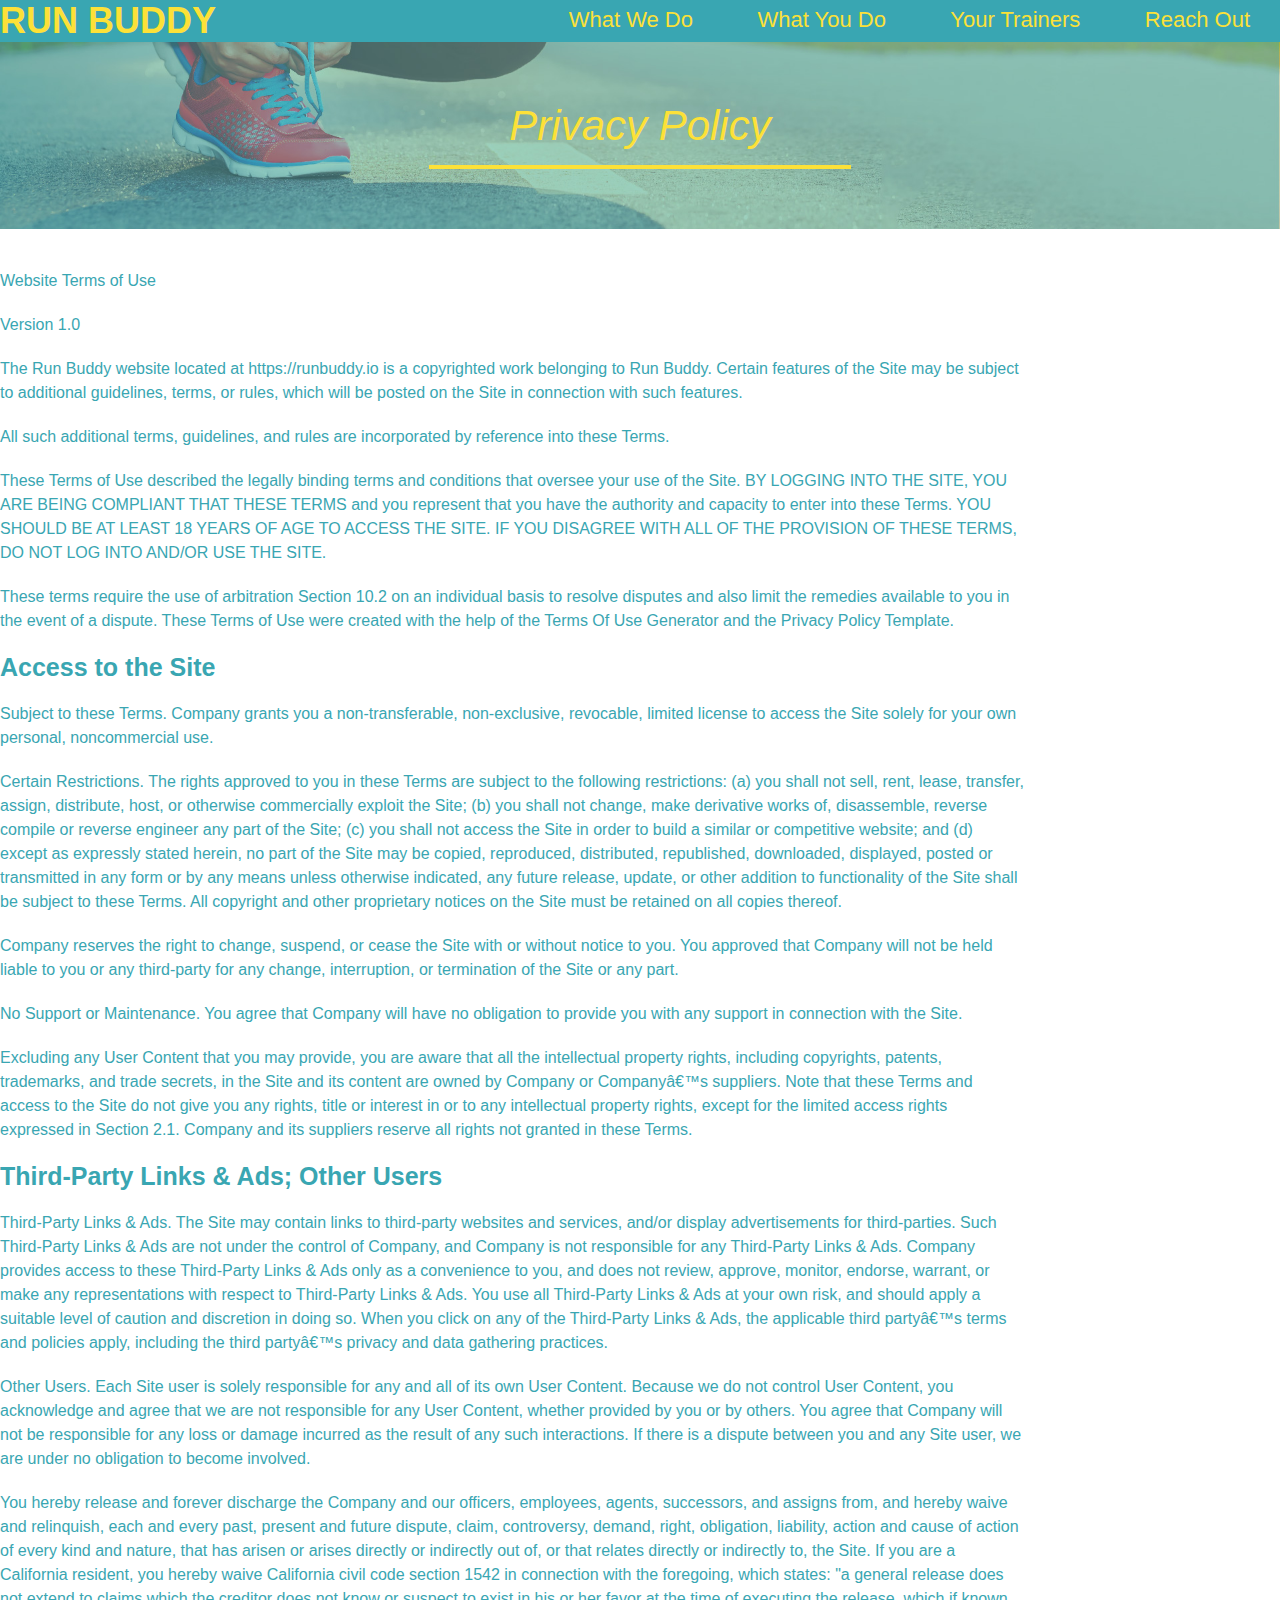
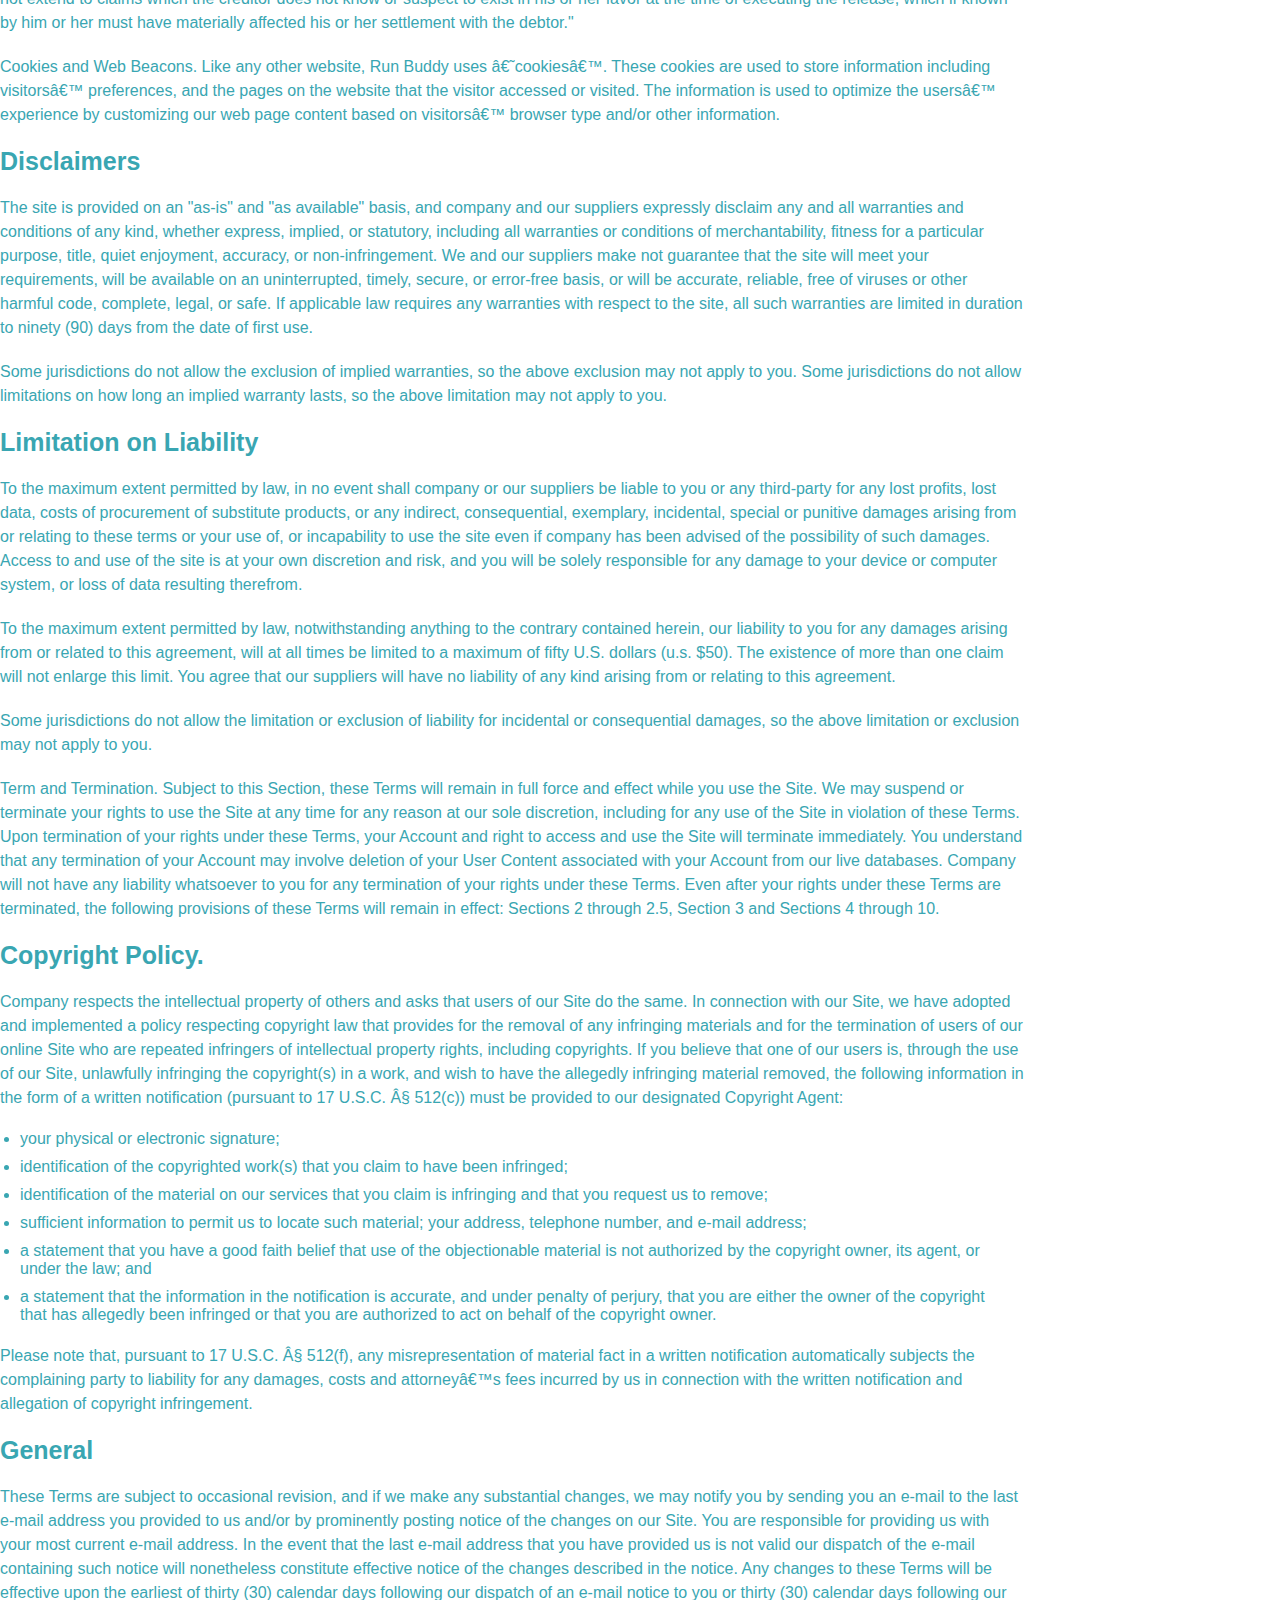
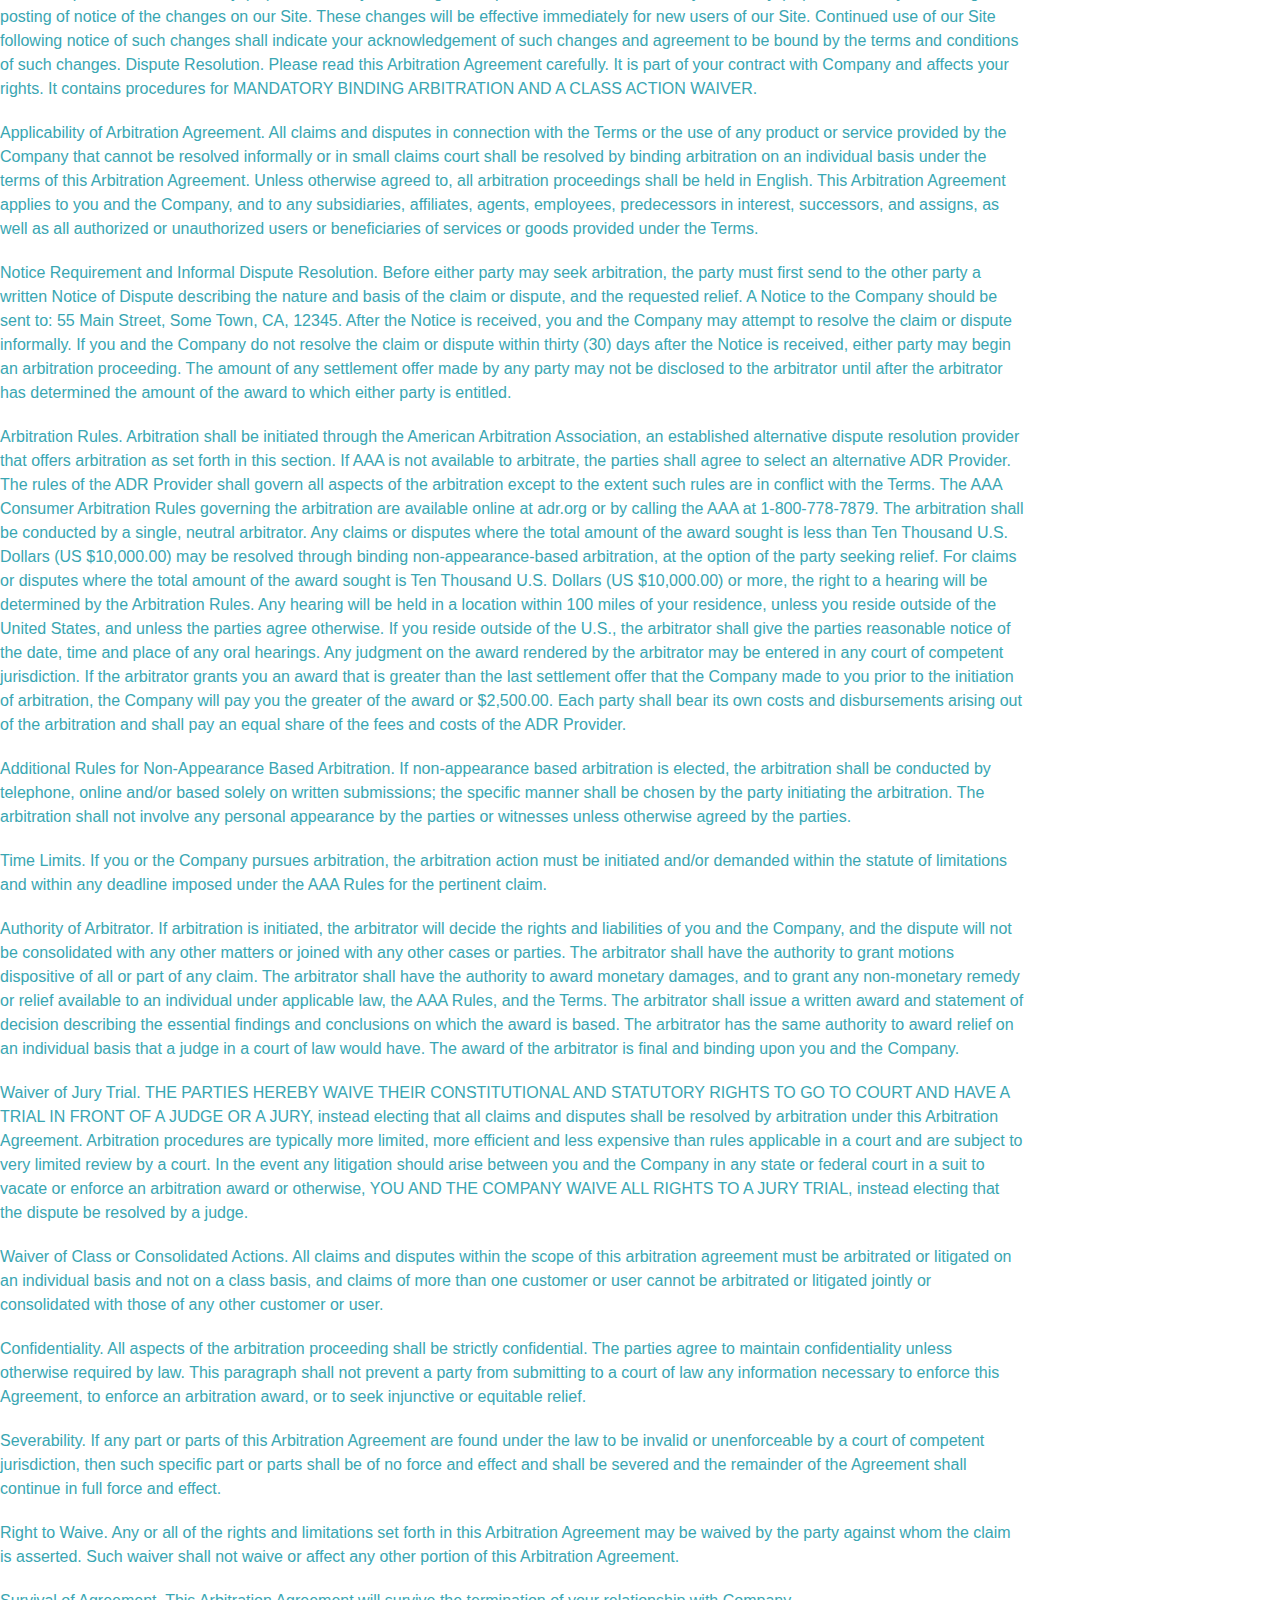
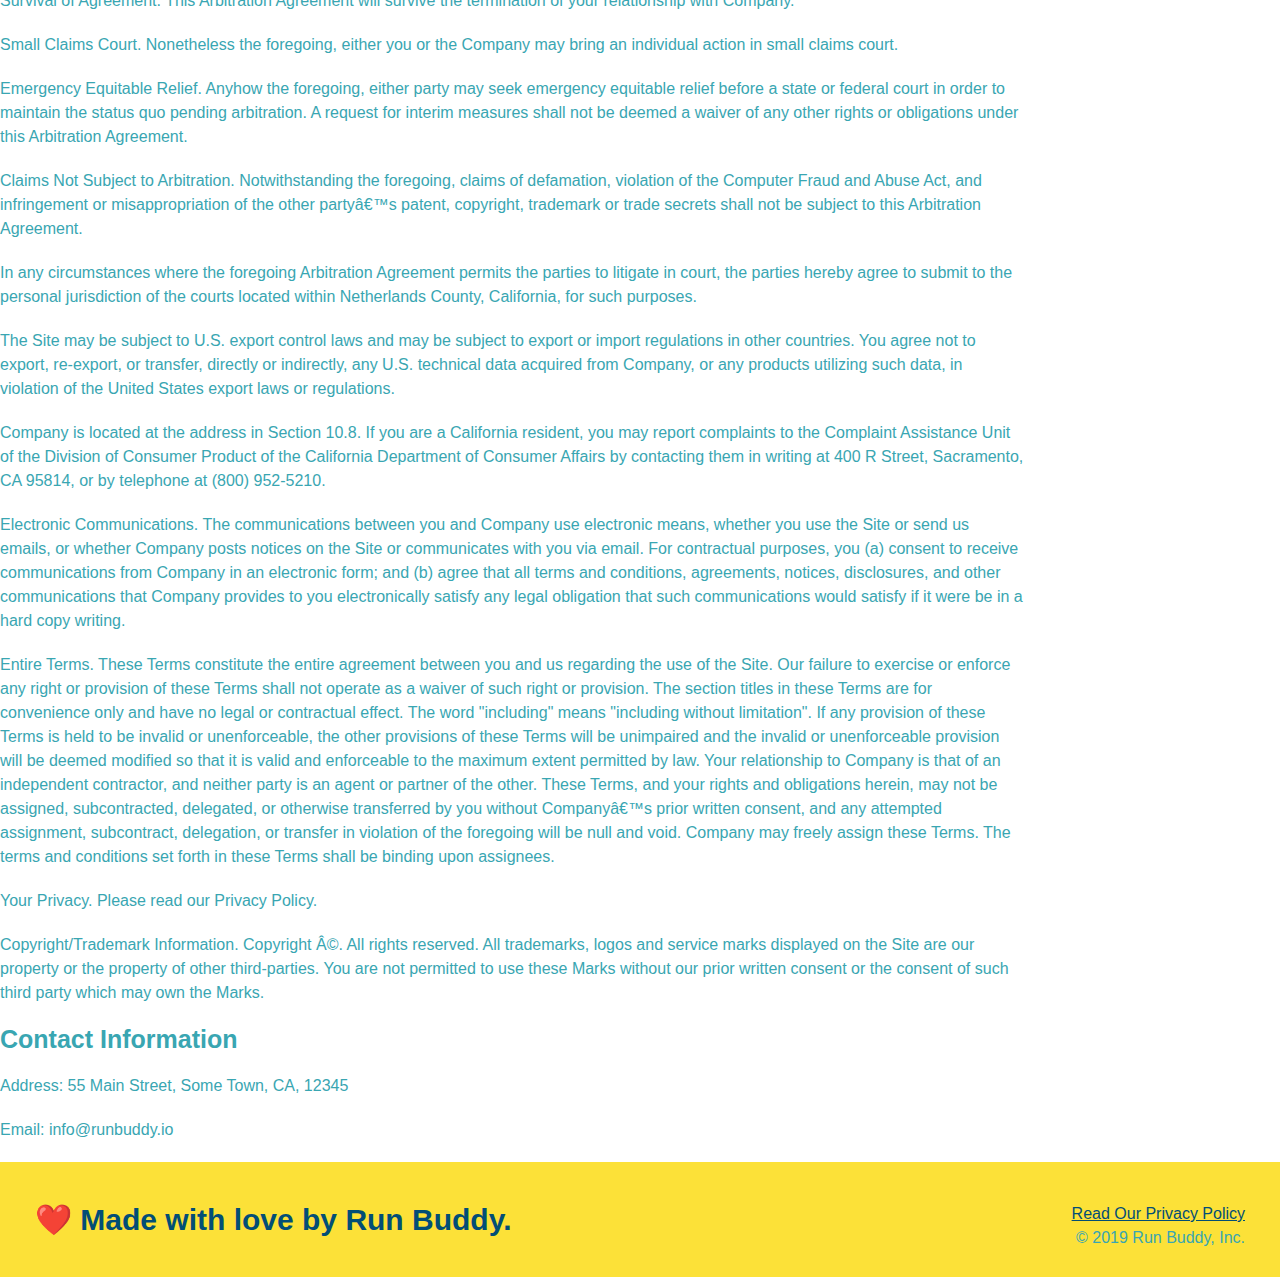
==== privacy-policy.html @ 644c2e4e "privacy policy" ====
<!DOCTYPE html>
<html lang="en">
    <head>
        <link rel="stylesheet" href="./assets/css/style.css"/>
        <link rel="stylesheet" href="./assets/css/secondary-styles.css"/>
        <meta charset="UTF-8" />
        <title>Privacy Policy - Run Buddy</title>
    </head>
    <body>
        <header>
            <h1>
                <a href="/">RUN BUDDY</a>
            </h1>
            <nav>
            <!-- Unordered list element-->
            <ul>
                <!-- List item element-->
                <li>
                    <!-- Anchor element-->
                    <a href="./index.html#what-we-do">What We Do</a>
                </li>
                <li>
                    <a href="./index.html#what-you-do">What You Do</a>
                </li>
                <li>
                    <a href="./index.html#your-trainers">Your Trainers</a>
                </li>
                <li>
                    <a href="./index.html#reach-out">Reach Out</a>
                </li>
            </ul>
            </nav>
        </header>
        <section class="hero">
            <h2 class="page-title">
                Privacy Policy
            </h2>
        </section>
        <article class="secondary-content">
            <p>
                Website Terms of Use
              </p>
        
              <p>
                Version 1.0
              </p>
        
              <p>
                The Run Buddy website located at https://runbuddy.io is a copyrighted work belonging to Run Buddy. Certain
                features of the Site may be subject to additional guidelines, terms, or rules, which will be posted on the Site
                in connection with such features.
              </p>
        
              <p>
                All such additional terms, guidelines, and rules are incorporated by reference into these Terms.
              </p>
        
              <p>
                These Terms of Use described the legally binding terms and conditions that oversee your use of the Site. BY
                LOGGING INTO THE SITE, YOU ARE BEING COMPLIANT THAT THESE TERMS and you represent that you have the authority
                and capacity to enter into these Terms. YOU SHOULD BE AT LEAST 18 YEARS OF AGE TO ACCESS THE SITE. IF YOU
                DISAGREE WITH ALL OF THE PROVISION OF THESE TERMS, DO NOT LOG INTO AND/OR USE THE SITE.
              </p>
        
              <p>
                These terms require the use of arbitration Section 10.2 on an individual basis to resolve disputes and also
                limit the remedies available to you in the event of a dispute. These Terms of Use were created with the help of
                the Terms Of Use Generator and the Privacy Policy Template.
              </p>
        
              <h3>
                Access to the Site
              </h3>
        
              <p>
                Subject to these Terms. Company grants you a non-transferable, non-exclusive, revocable, limited license to
                access the Site solely for your own personal, noncommercial use.
              </p>
        
              <p>
                Certain Restrictions. The rights approved to you in these Terms are subject to the following restrictions: (a)
                you shall not sell, rent, lease, transfer, assign, distribute, host, or otherwise commercially exploit the Site;
                (b) you shall not change, make derivative works of, disassemble, reverse compile or reverse engineer any part of
                the Site; (c) you shall not access the Site in order to build a similar or competitive website; and (d) except
                as expressly stated herein, no part of the Site may be copied, reproduced, distributed, republished, downloaded,
                displayed, posted or transmitted in any form or by any means unless otherwise indicated, any future release,
                update, or other addition to functionality of the Site shall be subject to these Terms. All copyright and other
                proprietary notices on the Site must be retained on all copies thereof.
              </p>
        
              <p>
                Company reserves the right to change, suspend, or cease the Site with or without notice to you. You approved
                that Company will not be held liable to you or any third-party for any change, interruption, or termination of
                the Site or any part.
              </p>
        
              <p>
                No Support or Maintenance. You agree that Company will have no obligation to provide you with any support in
                connection with the Site.
              </p>
        
              <p>
                Excluding any User Content that you may provide, you are aware that all the intellectual property rights,
                including copyrights, patents, trademarks, and trade secrets, in the Site and its content are owned by Company
                or Companyâ€™s suppliers. Note that these Terms and access to the Site do not give you any rights, title or
                interest in or to any intellectual property rights, except for the limited access rights expressed in Section
                2.1. Company and its suppliers reserve all rights not granted in these Terms.
              </p>
        
              <h3>
                Third-Party Links & Ads; Other Users
              </h3>
        
              <p>
                Third-Party Links & Ads. The Site may contain links to third-party websites and services, and/or display
                advertisements for third-parties. Such Third-Party Links & Ads are not under the control of Company, and Company
                is not responsible for any Third-Party Links & Ads. Company provides access to these Third-Party Links & Ads
                only as a convenience to you, and does not review, approve, monitor, endorse, warrant, or make any
                representations with respect to Third-Party Links & Ads. You use all Third-Party Links & Ads at your own risk,
                and should apply a suitable level of caution and discretion in doing so. When you click on any of the
                Third-Party Links & Ads, the applicable third partyâ€™s terms and policies apply, including the third partyâ€™s
                privacy and data gathering practices.
              </p>
        
              <p>
                Other Users. Each Site user is solely responsible for any and all of its own User Content. Because we do not
                control User Content, you acknowledge and agree that we are not responsible for any User Content, whether
                provided by you or by others. You agree that Company will not be responsible for any loss or damage incurred as
                the result of any such interactions. If there is a dispute between you and any Site user, we are under no
                obligation to become involved.
              </p>
        
              <p>
                You hereby release and forever discharge the Company and our officers, employees, agents, successors, and
                assigns from, and hereby waive and relinquish, each and every past, present and future dispute, claim,
                controversy, demand, right, obligation, liability, action and cause of action of every kind and nature, that has
                arisen or arises directly or indirectly out of, or that relates directly or indirectly to, the Site. If you are
                a California resident, you hereby waive California civil code section 1542 in connection with the foregoing,
                which states: "a general release does not extend to claims which the creditor does not know or suspect to exist
                in his or her favor at the time of executing the release, which if known by him or her must have materially
                affected his or her settlement with the debtor."
              </p>
        
              <p>
                Cookies and Web Beacons. Like any other website, Run Buddy uses â€˜cookiesâ€™. These cookies are used to store
                information including visitorsâ€™ preferences, and the pages on the website that the visitor accessed or visited.
                The information is used to optimize the usersâ€™ experience by customizing our web page content based on visitorsâ€™
                browser type and/or other information.
              </p>
        
              <h3>
                Disclaimers
              </h3>
        
              <p>
                The site is provided on an "as-is" and "as available" basis, and company and our suppliers expressly disclaim
                any and all warranties and conditions of any kind, whether express, implied, or statutory, including all
                warranties or conditions of merchantability, fitness for a particular purpose, title, quiet enjoyment, accuracy,
                or non-infringement. We and our suppliers make not guarantee that the site will meet your requirements, will be
                available on an uninterrupted, timely, secure, or error-free basis, or will be accurate, reliable, free of
                viruses or other harmful code, complete, legal, or safe. If applicable law requires any warranties with respect
                to the site, all such warranties are limited in duration to ninety (90) days from the date of first use.
              </p>
        
              <p>
                Some jurisdictions do not allow the exclusion of implied warranties, so the above exclusion may not apply to
                you. Some jurisdictions do not allow limitations on how long an implied warranty lasts, so the above limitation
                may not apply to you.
              </p>
        
              <h3>
                Limitation on Liability
              </h3>
        
              <p>
                To the maximum extent permitted by law, in no event shall company or our suppliers be liable to you or any
                third-party for any lost profits, lost data, costs of procurement of substitute products, or any indirect,
                consequential, exemplary, incidental, special or punitive damages arising from or relating to these terms or
                your use of, or incapability to use the site even if company has been advised of the possibility of such
                damages. Access to and use of the site is at your own discretion and risk, and you will be solely responsible
                for any damage to your device or computer system, or loss of data resulting therefrom.
              </p>
        
              <p>
                To the maximum extent permitted by law, notwithstanding anything to the contrary contained herein, our liability
                to you for any damages arising from or related to this agreement, will at all times be limited to a maximum of
                fifty U.S. dollars (u.s. $50). The existence of more than one claim will not enlarge this limit. You agree that
                our suppliers will have no liability of any kind arising from or relating to this agreement.
              </p>
        
              <p>
                Some jurisdictions do not allow the limitation or exclusion of liability for incidental or consequential
                damages, so the above limitation or exclusion may not apply to you.
              </p>
        
              <p>
                Term and Termination. Subject to this Section, these Terms will remain in full force and effect while you use
                the Site. We may suspend or terminate your rights to use the Site at any time for any reason at our sole
                discretion, including for any use of the Site in violation of these Terms. Upon termination of your rights under
                these Terms, your Account and right to access and use the Site will terminate immediately. You understand that
                any termination of your Account may involve deletion of your User Content associated with your Account from our
                live databases. Company will not have any liability whatsoever to you for any termination of your rights under
                these Terms. Even after your rights under these Terms are terminated, the following provisions of these Terms
                will remain in effect: Sections 2 through 2.5, Section 3 and Sections 4 through 10.
              </p>
        
              <h3>
                Copyright Policy.
              </h3>
        
              <p>
                Company respects the intellectual property of others and asks that users of our Site do the same. In connection
                with our Site, we have adopted and implemented a policy respecting copyright law that provides for the removal
                of any infringing materials and for the termination of users of our online Site who are repeated infringers of
                intellectual property rights, including copyrights. If you believe that one of our users is, through the use of
                our Site, unlawfully infringing the copyright(s) in a work, and wish to have the allegedly infringing material
                removed, the following information in the form of a written notification (pursuant to 17 U.S.C. Â§ 512(c)) must
                be provided to our designated Copyright Agent:
              </p>
        
              <ul>
                <li>
                  your physical or electronic signature;
                </li>
                <li>
                  identification of the copyrighted work(s) that you claim to have been infringed;
                </li>
                <li>
                  identification of the material on our services that you claim is infringing and that you request us to remove;
                </li>
                <li>
                  sufficient information to permit us to locate such material; your address, telephone number, and e-mail
                  address;
                </li>
                <li>
                  a statement that you have a good faith belief that use of the objectionable material is not authorized by the
                  copyright owner, its agent, or under the law; and
                </li>
                <li>
                  a statement that the information in the notification is accurate, and under penalty of perjury, that you are
                  either the owner of the copyright that has allegedly been infringed or that you are authorized to act on
                  behalf of the copyright owner.
                </li>
              </ul>
        
              <p>
                Please note that, pursuant to 17 U.S.C. Â§ 512(f), any misrepresentation of material fact in a written
                notification automatically subjects the complaining party to liability for any damages, costs and attorneyâ€™s
                fees incurred by us in connection with the written notification and allegation of copyright infringement.
              </p>
        
              <h3>
                General
              </h3>
        
              <p>
                These Terms are subject to occasional revision, and if we make any substantial changes, we may notify you by
                sending you an e-mail to the last e-mail address you provided to us and/or by prominently posting notice of the
                changes on our Site. You are responsible for providing us with your most current e-mail address. In the event
                that the last e-mail address that you have provided us is not valid our dispatch of the e-mail containing such
                notice will nonetheless constitute effective notice of the changes described in the notice. Any changes to these
                Terms will be effective upon the earliest of thirty (30) calendar days following our dispatch of an e-mail
                notice to you or thirty (30) calendar days following our posting of notice of the changes on our Site. These
                changes will be effective immediately for new users of our Site. Continued use of our Site following notice of
                such changes shall indicate your acknowledgement of such changes and agreement to be bound by the terms and
                conditions of such changes. Dispute Resolution. Please read this Arbitration Agreement carefully. It is part of
                your contract with Company and affects your rights. It contains procedures for MANDATORY BINDING ARBITRATION AND
                A CLASS ACTION WAIVER.
              </p>
        
              <p>
                Applicability of Arbitration Agreement. All claims and disputes in connection with the Terms or the use of any
                product or service provided by the Company that cannot be resolved informally or in small claims court shall be
                resolved by binding arbitration on an individual basis under the terms of this Arbitration Agreement. Unless
                otherwise agreed to, all arbitration proceedings shall be held in English. This Arbitration Agreement applies to
                you and the Company, and to any subsidiaries, affiliates, agents, employees, predecessors in interest,
                successors, and assigns, as well as all authorized or unauthorized users or beneficiaries of services or goods
                provided under the Terms.
              </p>
        
              <p>
                Notice Requirement and Informal Dispute Resolution. Before either party may seek arbitration, the party must
                first send to the other party a written Notice of Dispute describing the nature and basis of the claim or
                dispute, and the requested relief. A Notice to the Company should be sent to: 55 Main Street, Some Town, CA,
                12345. After the Notice is received, you and the Company may attempt to resolve the claim or dispute informally.
                If you and the Company do not resolve the claim or dispute within thirty (30) days after the Notice is received,
                either party may begin an arbitration proceeding. The amount of any settlement offer made by any party may not
                be disclosed to the arbitrator until after the arbitrator has determined the amount of the award to which either
                party is entitled.
              </p>
        
              <p>
                Arbitration Rules. Arbitration shall be initiated through the American Arbitration Association, an established
                alternative dispute resolution provider that offers arbitration as set forth in this section. If AAA is not
                available to arbitrate, the parties shall agree to select an alternative ADR Provider. The rules of the ADR
                Provider shall govern all aspects of the arbitration except to the extent such rules are in conflict with the
                Terms. The AAA Consumer Arbitration Rules governing the arbitration are available online at adr.org or by
                calling the AAA at 1-800-778-7879. The arbitration shall be conducted by a single, neutral arbitrator. Any
                claims or disputes where the total amount of the award sought is less than Ten Thousand U.S. Dollars (US
                $10,000.00) may be resolved through binding non-appearance-based arbitration, at the option of the party seeking
                relief. For claims or disputes where the total amount of the award sought is Ten Thousand U.S. Dollars (US
                $10,000.00) or more, the right to a hearing will be determined by the Arbitration Rules. Any hearing will be
                held in a location within 100 miles of your residence, unless you reside outside of the United States, and
                unless the parties agree otherwise. If you reside outside of the U.S., the arbitrator shall give the parties
                reasonable notice of the date, time and place of any oral hearings. Any judgment on the award rendered by the
                arbitrator may be entered in any court of competent jurisdiction. If the arbitrator grants you an award that is
                greater than the last settlement offer that the Company made to you prior to the initiation of arbitration, the
                Company will pay you the greater of the award or $2,500.00. Each party shall bear its own costs and
                disbursements arising out of the arbitration and shall pay an equal share of the fees and costs of the ADR
                Provider.
              </p>
        
              <p>
                Additional Rules for Non-Appearance Based Arbitration. If non-appearance based arbitration is elected, the
                arbitration shall be conducted by telephone, online and/or based solely on written submissions; the specific
                manner shall be chosen by the party initiating the arbitration. The arbitration shall not involve any personal
                appearance by the parties or witnesses unless otherwise agreed by the parties.
              </p>
        
              <p>
                Time Limits. If you or the Company pursues arbitration, the arbitration action must be initiated and/or demanded
                within the statute of limitations and within any deadline imposed under the AAA Rules for the pertinent claim.
              </p>
        
              <p>
                Authority of Arbitrator. If arbitration is initiated, the arbitrator will decide the rights and liabilities of
                you and the Company, and the dispute will not be consolidated with any other matters or joined with any other
                cases or parties. The arbitrator shall have the authority to grant motions dispositive of all or part of any
                claim. The arbitrator shall have the authority to award monetary damages, and to grant any non-monetary remedy
                or relief available to an individual under applicable law, the AAA Rules, and the Terms. The arbitrator shall
                issue a written award and statement of decision describing the essential findings and conclusions on which the
                award is based. The arbitrator has the same authority to award relief on an individual basis that a judge in a
                court of law would have. The award of the arbitrator is final and binding upon you and the Company.
              </p>
        
              <p>
                Waiver of Jury Trial. THE PARTIES HEREBY WAIVE THEIR CONSTITUTIONAL AND STATUTORY RIGHTS TO GO TO COURT AND HAVE
                A TRIAL IN FRONT OF A JUDGE OR A JURY, instead electing that all claims and disputes shall be resolved by
                arbitration under this Arbitration Agreement. Arbitration procedures are typically more limited, more efficient
                and less expensive than rules applicable in a court and are subject to very limited review by a court. In the
                event any litigation should arise between you and the Company in any state or federal court in a suit to vacate
                or enforce an arbitration award or otherwise, YOU AND THE COMPANY WAIVE ALL RIGHTS TO A JURY TRIAL, instead
                electing that the dispute be resolved by a judge.
              </p>
        
              <p>
                Waiver of Class or Consolidated Actions. All claims and disputes within the scope of this arbitration agreement
                must be arbitrated or litigated on an individual basis and not on a class basis, and claims of more than one
                customer or user cannot be arbitrated or litigated jointly or consolidated with those of any other customer or
                user.
              </p>
        
              <p>
                Confidentiality. All aspects of the arbitration proceeding shall be strictly confidential. The parties agree to
                maintain confidentiality unless otherwise required by law. This paragraph shall not prevent a party from
                submitting to a court of law any information necessary to enforce this Agreement, to enforce an arbitration
                award, or to seek injunctive or equitable relief.
              </p>
        
              <p>
                Severability. If any part or parts of this Arbitration Agreement are found under the law to be invalid or
                unenforceable by a court of competent jurisdiction, then such specific part or parts shall be of no force and
                effect and shall be severed and the remainder of the Agreement shall continue in full force and effect.
              </p>
        
              <p>
                Right to Waive. Any or all of the rights and limitations set forth in this Arbitration Agreement may be waived
                by the party against whom the claim is asserted. Such waiver shall not waive or affect any other portion of this
                Arbitration Agreement.
              </p>
        
              <p>
                Survival of Agreement. This Arbitration Agreement will survive the termination of your relationship with
                Company.
              </p>
        
              <p>
                Small Claims Court. Nonetheless the foregoing, either you or the Company may bring an individual action in small
                claims court.
              </p>
        
              <p>
                Emergency Equitable Relief. Anyhow the foregoing, either party may seek emergency equitable relief before a
                state or federal court in order to maintain the status quo pending arbitration. A request for interim measures
                shall not be deemed a waiver of any other rights or obligations under this Arbitration Agreement.
              </p>
        
              <p>
                Claims Not Subject to Arbitration. Notwithstanding the foregoing, claims of defamation, violation of the
                Computer Fraud and Abuse Act, and infringement or misappropriation of the other partyâ€™s patent, copyright,
                trademark or trade secrets shall not be subject to this Arbitration Agreement.
              </p>
        
              <p>
                In any circumstances where the foregoing Arbitration Agreement permits the parties to litigate in court, the
                parties hereby agree to submit to the personal jurisdiction of the courts located within Netherlands County,
                California, for such purposes.
              </p>
        
              <p>
                The Site may be subject to U.S. export control laws and may be subject to export or import regulations in other
                countries. You agree not to export, re-export, or transfer, directly or indirectly, any U.S. technical data
                acquired from Company, or any products utilizing such data, in violation of the United States export laws or
                regulations.
              </p>
        
              <p>
                Company is located at the address in Section 10.8. If you are a California resident, you may report complaints
                to the Complaint Assistance Unit of the Division of Consumer Product of the California Department of Consumer
                Affairs by contacting them in writing at 400 R Street, Sacramento, CA 95814, or by telephone at (800) 952-5210.
              </p>
        
              <p>
                Electronic Communications. The communications between you and Company use electronic means, whether you use the
                Site or send us emails, or whether Company posts notices on the Site or communicates with you via email. For
                contractual purposes, you (a) consent to receive communications from Company in an electronic form; and (b)
                agree that all terms and conditions, agreements, notices, disclosures, and other communications that Company
                provides to you electronically satisfy any legal obligation that such communications would satisfy if it were be
                in a hard copy writing.
              </p>
        
              <p>
                Entire Terms. These Terms constitute the entire agreement between you and us regarding the use of the Site. Our
                failure to exercise or enforce any right or provision of these Terms shall not operate as a waiver of such right
                or provision. The section titles in these Terms are for convenience only and have no legal or contractual
                effect. The word "including" means "including without limitation". If any provision of these Terms is held to be
                invalid or unenforceable, the other provisions of these Terms will be unimpaired and the invalid or
                unenforceable provision will be deemed modified so that it is valid and enforceable to the maximum extent
                permitted by law. Your relationship to Company is that of an independent contractor, and neither party is an
                agent or partner of the other. These Terms, and your rights and obligations herein, may not be assigned,
                subcontracted, delegated, or otherwise transferred by you without Companyâ€™s prior written consent, and any
                attempted assignment, subcontract, delegation, or transfer in violation of the foregoing will be null and void.
                Company may freely assign these Terms. The terms and conditions set forth in these Terms shall be binding upon
                assignees.
              </p>
        
              <p>
                Your Privacy. Please read our Privacy Policy.
              </p>
        
              <p>
                Copyright/Trademark Information. Copyright Â©. All rights reserved. All trademarks, logos and service marks
                displayed on the Site are our property or the property of other third-parties. You are not permitted to use
                these Marks without our prior written consent or the consent of such third party which may own the Marks.
              </p>
        
              <h3>
                Contact Information
              </h3>
        
              <p>
                Address: 55 Main Street, Some Town, CA, 12345
              </p>
        
              <p>
                Email: info@runbuddy.io
              </p>        
        </article>
        <footer>
            <h2> ❤️ Made with love by Run Buddy.</h2>
            <div>
                <a href="#">Read Our Privacy Policy</a><br />
                &copy; 2019 Run Buddy, Inc.
            </div>
        </footer>
    </body>
</html>
---- assets/css/style.css ----
* {
    margin: 0;
    padding: 0;
    box-sizing: border-box;
}

body {
    /* I'm a CSS comment! */
    color: #39a6b2;
    font-family: Helvetica, Arial, sans-serif;
}

header {
    padding: 20px 35 px;
    background-color: #39a6b2;
}

header h1 {
    font-weight: bold;
    font-size: 36px;
    color: #fce138;
    margin: 0;
    display: inline;
}

header a {
    text-decoration: none;
    color: #fce138;
}

header nav {
    float: right;
    margin: 7px 0;
}

header nav ul li {
    display: inline;
}

header nav ul li a {
    margin: 0 30px;
    font-weight: lighter;
    font-size: 22px;
}

footer {
    background: #fce138;
    width: 100%;
    padding: 40px 35px;
}

footer h2 {
    display: inline;
    color: #024e76;
    font-size: 30px;
    margin: 0;
}

footer div {
    float: right;
    line-height: 1.5;
    text-align: right;
}

footer a {
    color: #024e76;
}

section {
    padding: 60px;
}

/* Hero Style Start */
.hero {
    background-image: url("../images/hero-bg.jpeg");
    height: 600px;
    background-size: cover;
    background-position: center;
    position: relative;
}

.hero-form{
    border: 3px solid #024e76;
    background-color: #fce138;
    padding: 20px;
    width: 500px;
    color: #024e76;
    position: absolute;
    bottom: 120px;
    right: 140px;
}

.hero-form {
    ...
    border-style: solid;
    border-width: 3px;
    border-color: #024e76;
}

.hero-form p {
    margin: 5px 0 15px 0;
}

.form-input {
    border: 1px solid #024e76;
    display: block;
    padding: 7px 15 px;
    font-size: 16px;
    color: #024e76;
    width: 100%;
    margin-bottom: 15 px;
}

.hero-form label {
    margin: 0 5 px;
}

.hero-form button {
    color: #fce138;
    background-color: #024e76;
    border: none;
    padding: 10px 20 px;
    font-size: 16 px;
}

.intro {
    text-align: center;
}

.intro p {
    line-height: 1.7;
    color: #39a6b2;
    width: 80%;
    font-size: 20px;
    margin: 0 auto;
}

.steps {
    text-align: center;
    background: #fce138;
}
.steps div {
    margin-bottom: 80px;
}

.steps img {
    width: 15%;
    margin: 10px 0;
}

.steps h3 {
    color: #024e76;
    font-size: 46px;
    margin-top: 10px;
}
ß
.steps p {
    color: #39a6b2;
    font-size: 23px;
}

.steps span {
    font-size: 38px;
}

.section-title {
    font-size: 55px;
    color: #024e76;
    margin-bottom: 35px;
    padding: 0 100px 20px 100px;
    display: inline-block;
    border-bottom: 3px solid;
}

.primary-border {
    border-color: #fce138;
}

.secondary-border {
    border-color: #39a6b2
}

.trainers {
    text-align: center;
}

.trainer {
    width: 900px;
    margin: 0 auto 30px auto;
    background: #024e76;
    color: #fce138;
    overflow: auto;
}

.trainer img {
    width: 35%;
    float: left;
}

.trainer-bio {
    padding: 35px;
    float: left;
    width: 65%;
}

.trainer-bio h3 {
    font-size: 32px;
    margin-bottom: 8px;
}

.trainer-bio h4 {
    font-weight: lighter;
    font-size: 26px;
    margin-bottom: 25px;
}

.trainer-bio p {
    font-size: 17px;
    line-height: 1.3;
}

.text-left {
    text-align: left;
}

.text-right {
    text-align: right;
}

.contact {
    text-align: center;
    background: #024e76;
}

.contact h2 {
    color: #fce138;
}

.contact-info iframe {
    width: 400px;
    height: 400px;
}

.contact-info div {
    width: 410px;
    display: inline-block;
    vertical-align: top;
    text-align: left;
    margin: 30px 0 0 60px;
    color: white;
  }

.contact-info h3 {
    color: #fce138;
    font-size: 32px;
  }
  
.contact-info p, 
.contact-info address {
    margin: 20px 0;
    line-height: 1.5;
    font-size: 20px;
    font-style: normal;
  }
  
.contact-info a {
    color: #fce138;
  }
---- assets/css/secondary-styles.css ----
.hero {
    background-position: bottom;
    height: auto;
    text-align: center;
    margin-bottom: 40px;
}

.page-title {
    color: #fce138;
    display: inline-block;
    border-bottom: 4px solid #fce138;
    padding: 0 80px 15px 80px;
    font-weight: normal;
    font-size: 42px;
    font-style: italic;
}

.secondary-content {
    width: 80%;
    margin: center;
    font: #024e76;

}

.secondary-content h3 {
    font-size: 25px;
    margin: 20px 20px 0 0;
}

.secondary-content p {
    font-size: 16px;
    line-height: 1.5;
    margin: 20px 0 20px 0;
}

.secondary-content ul {
    margin: 15px 20px 15px 20px;
}

.secondary-content li {
    color: #39a6b2;
    margin: 10px 0 10px 0;
}
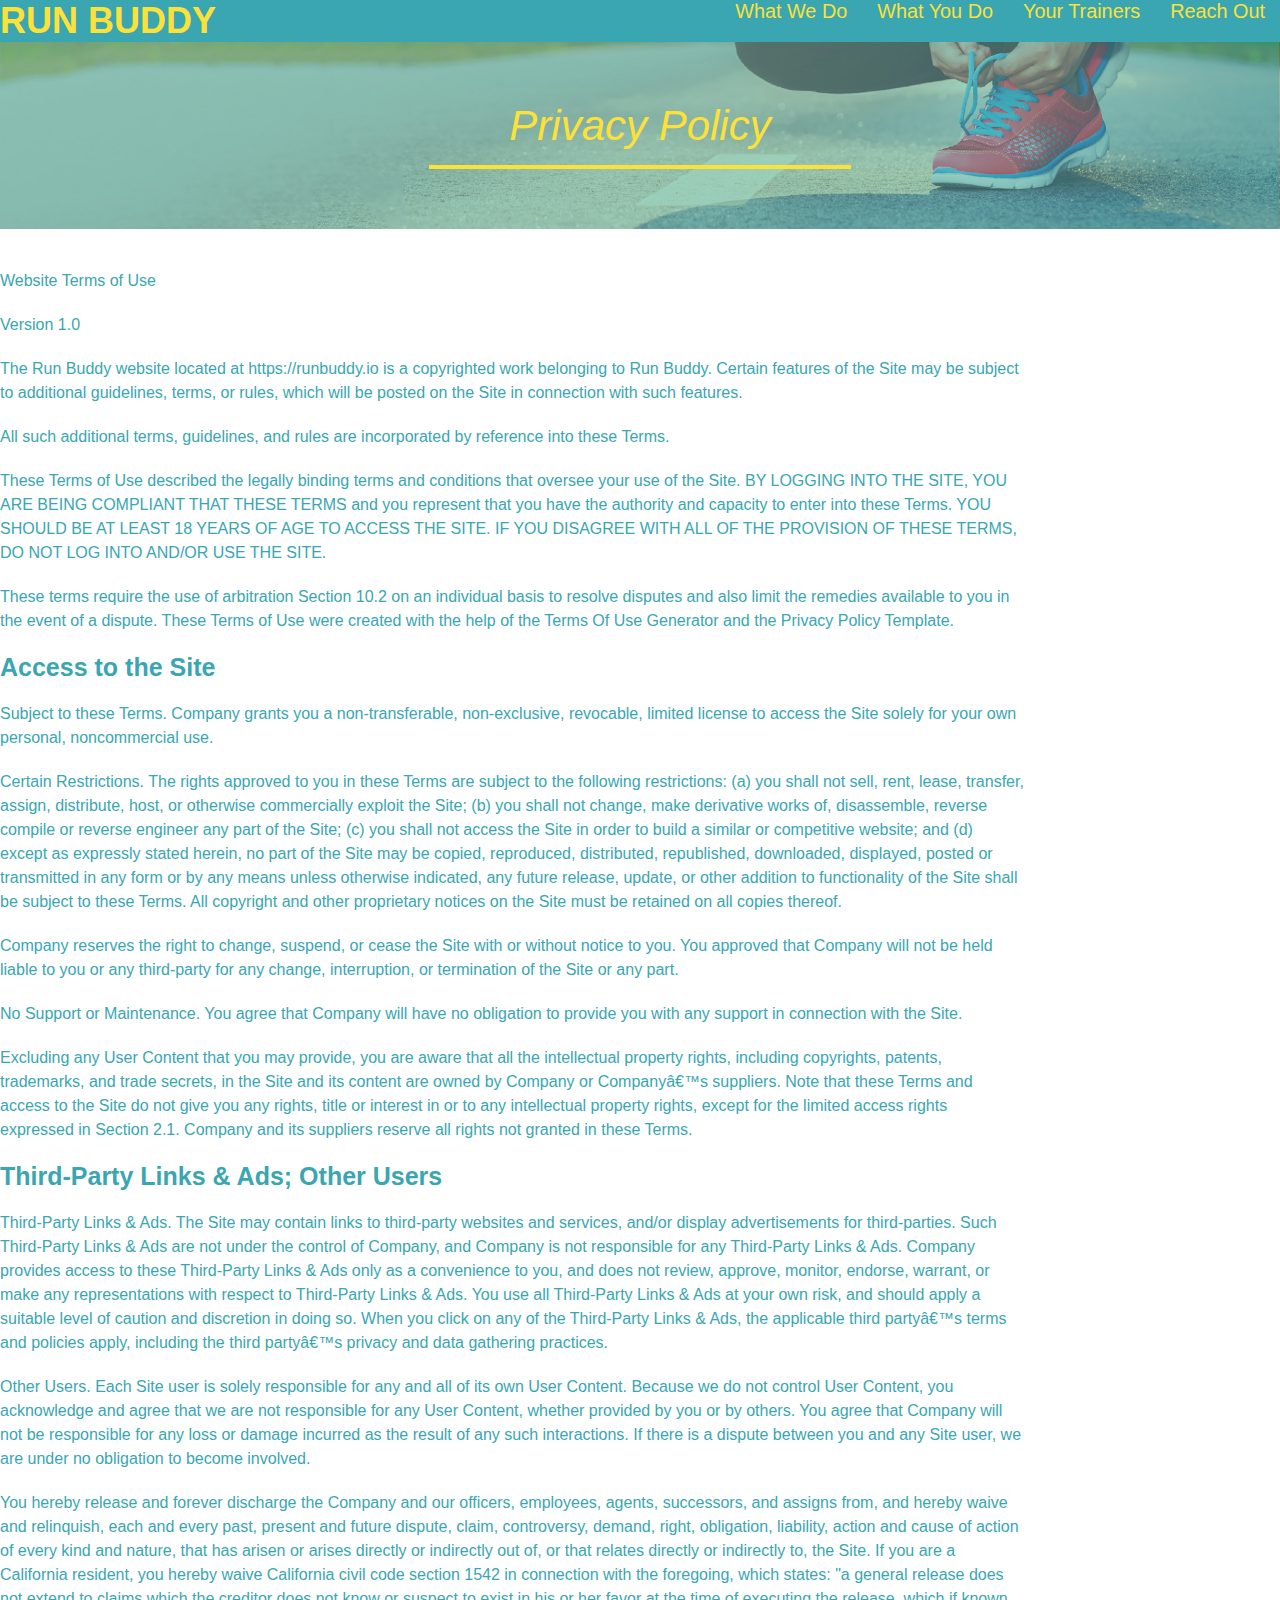
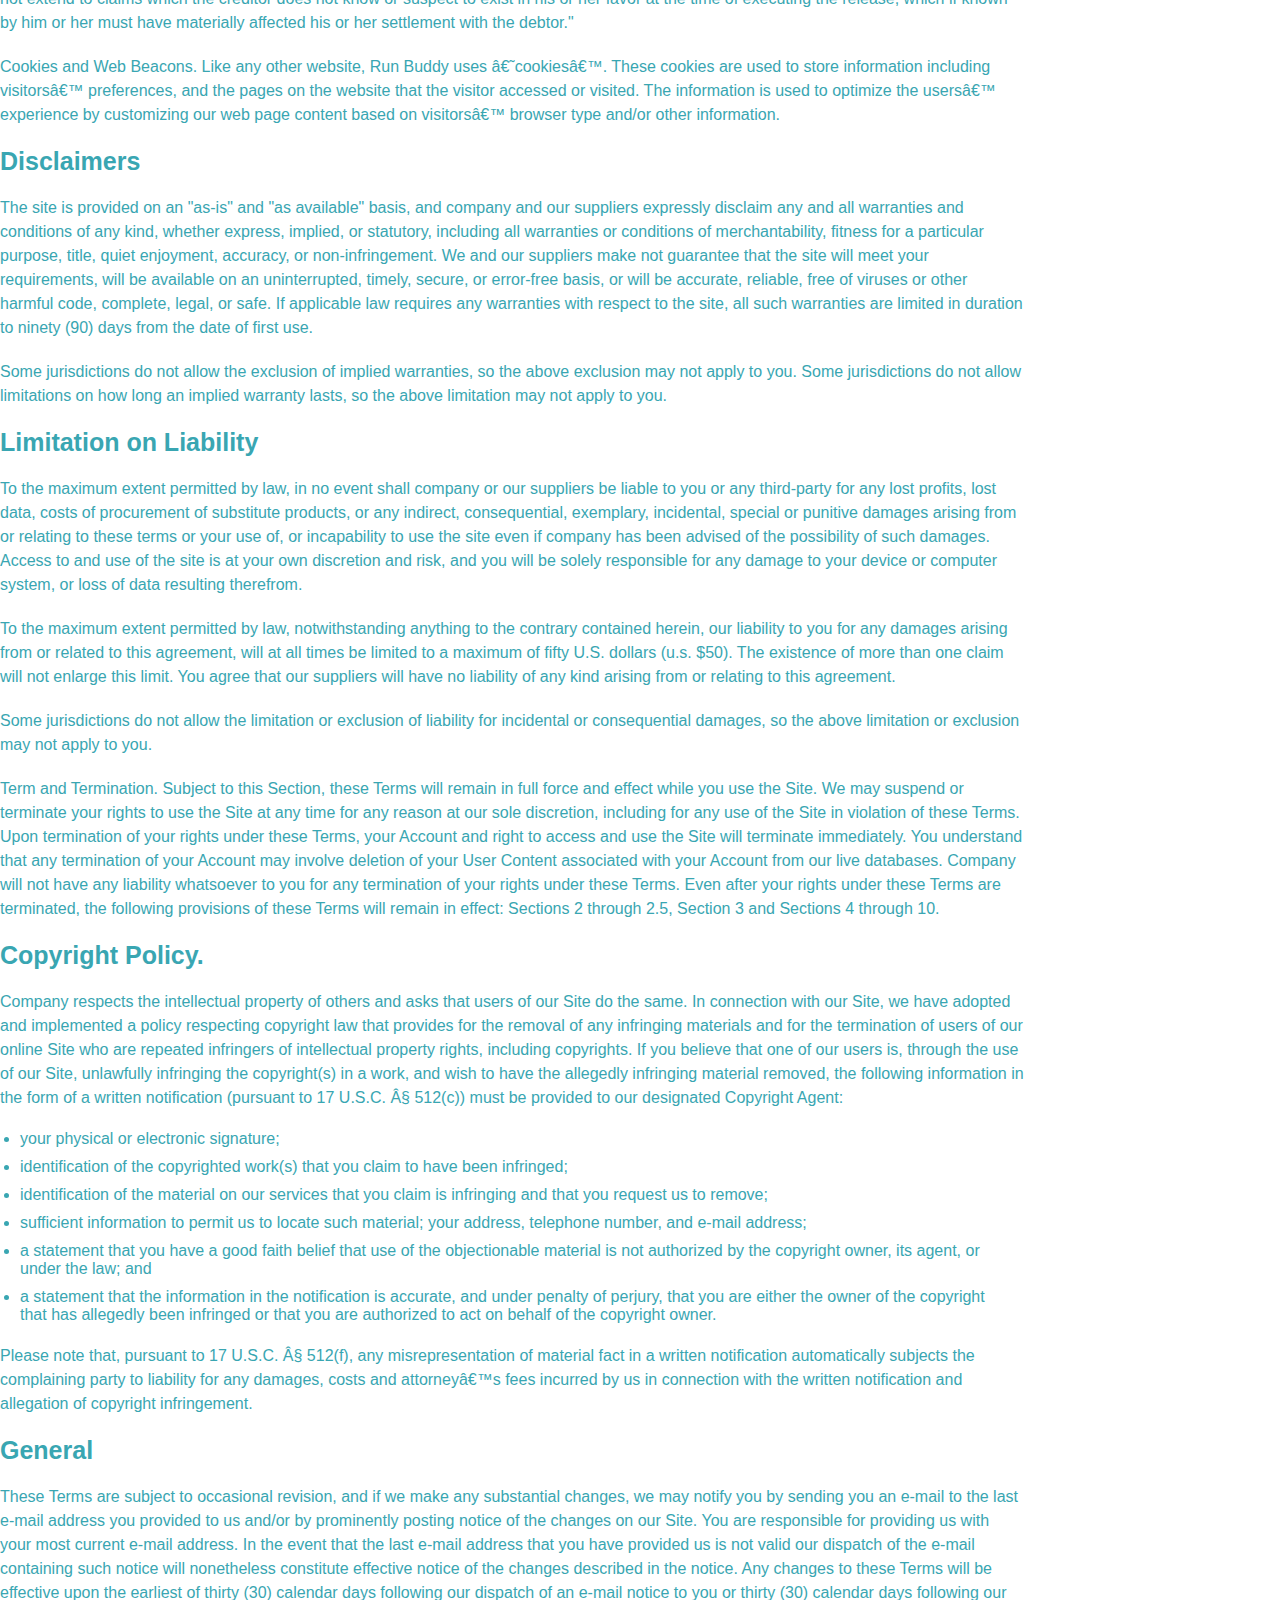
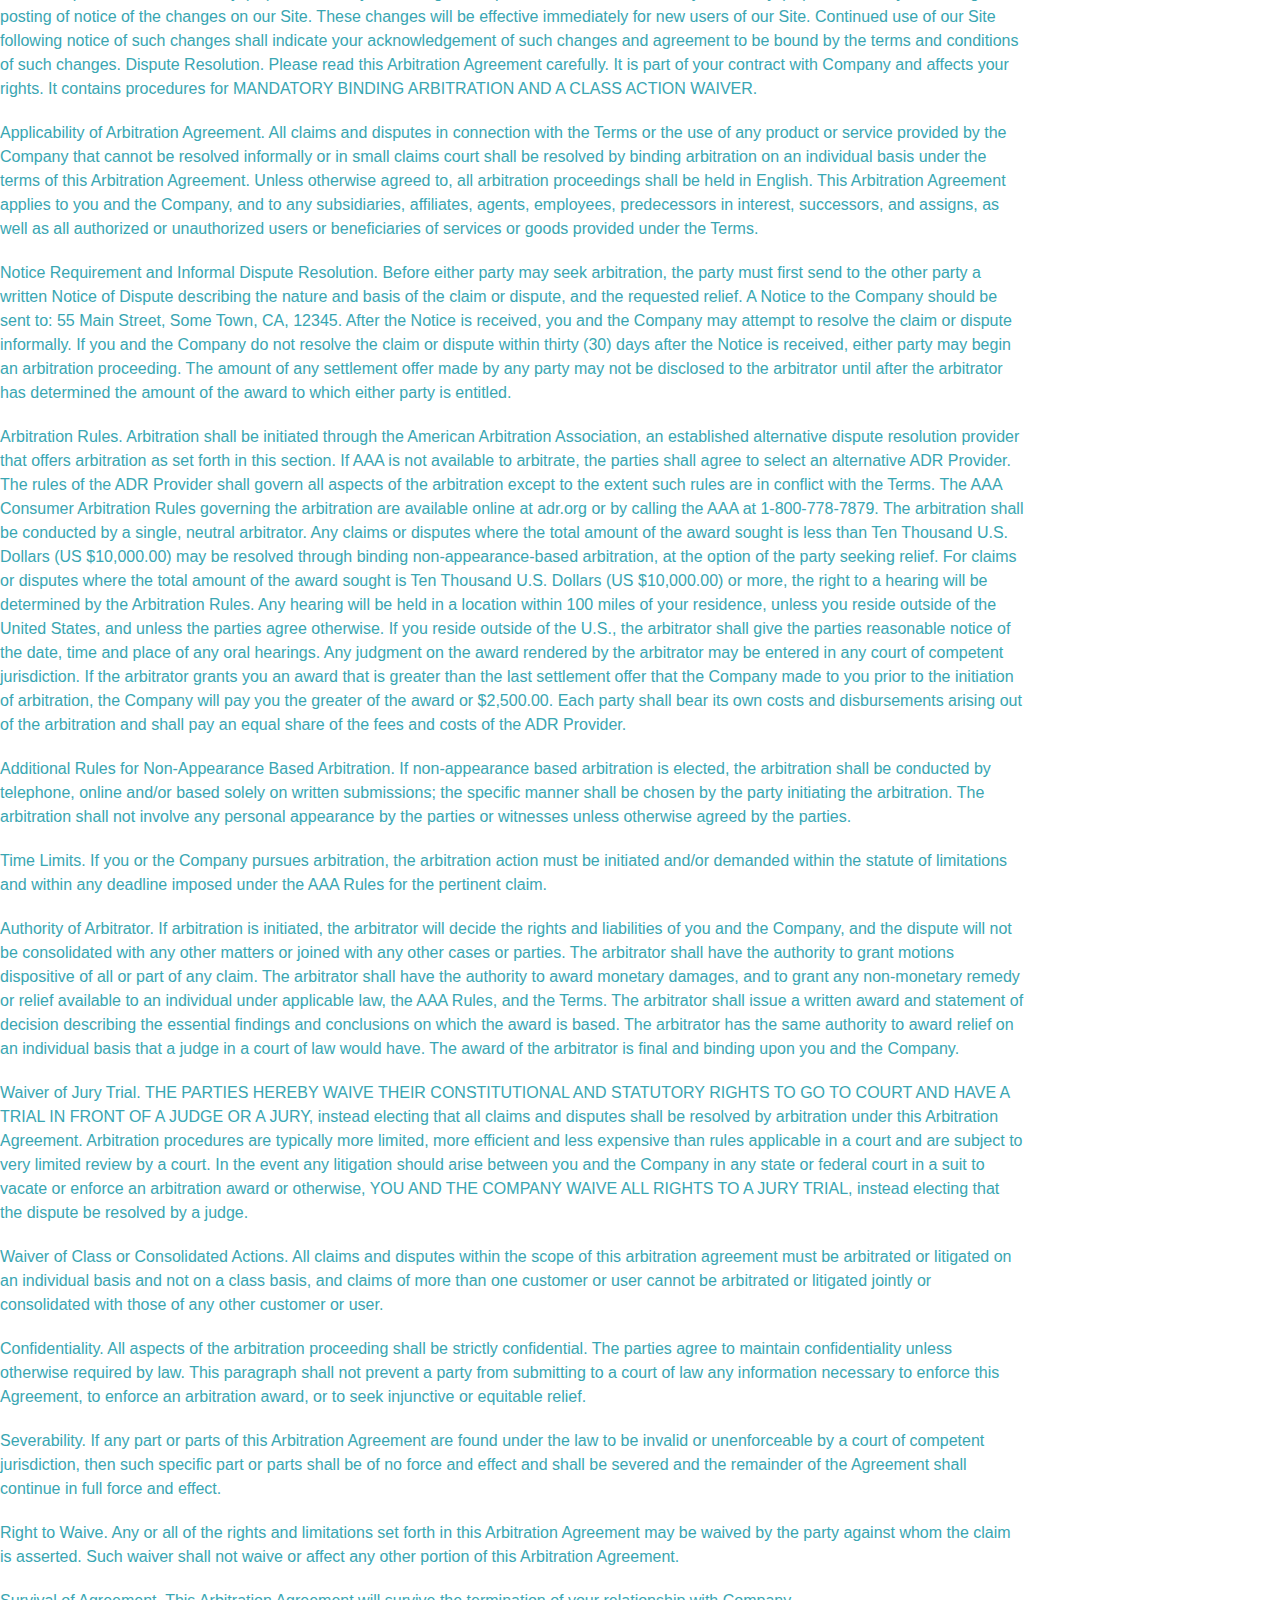
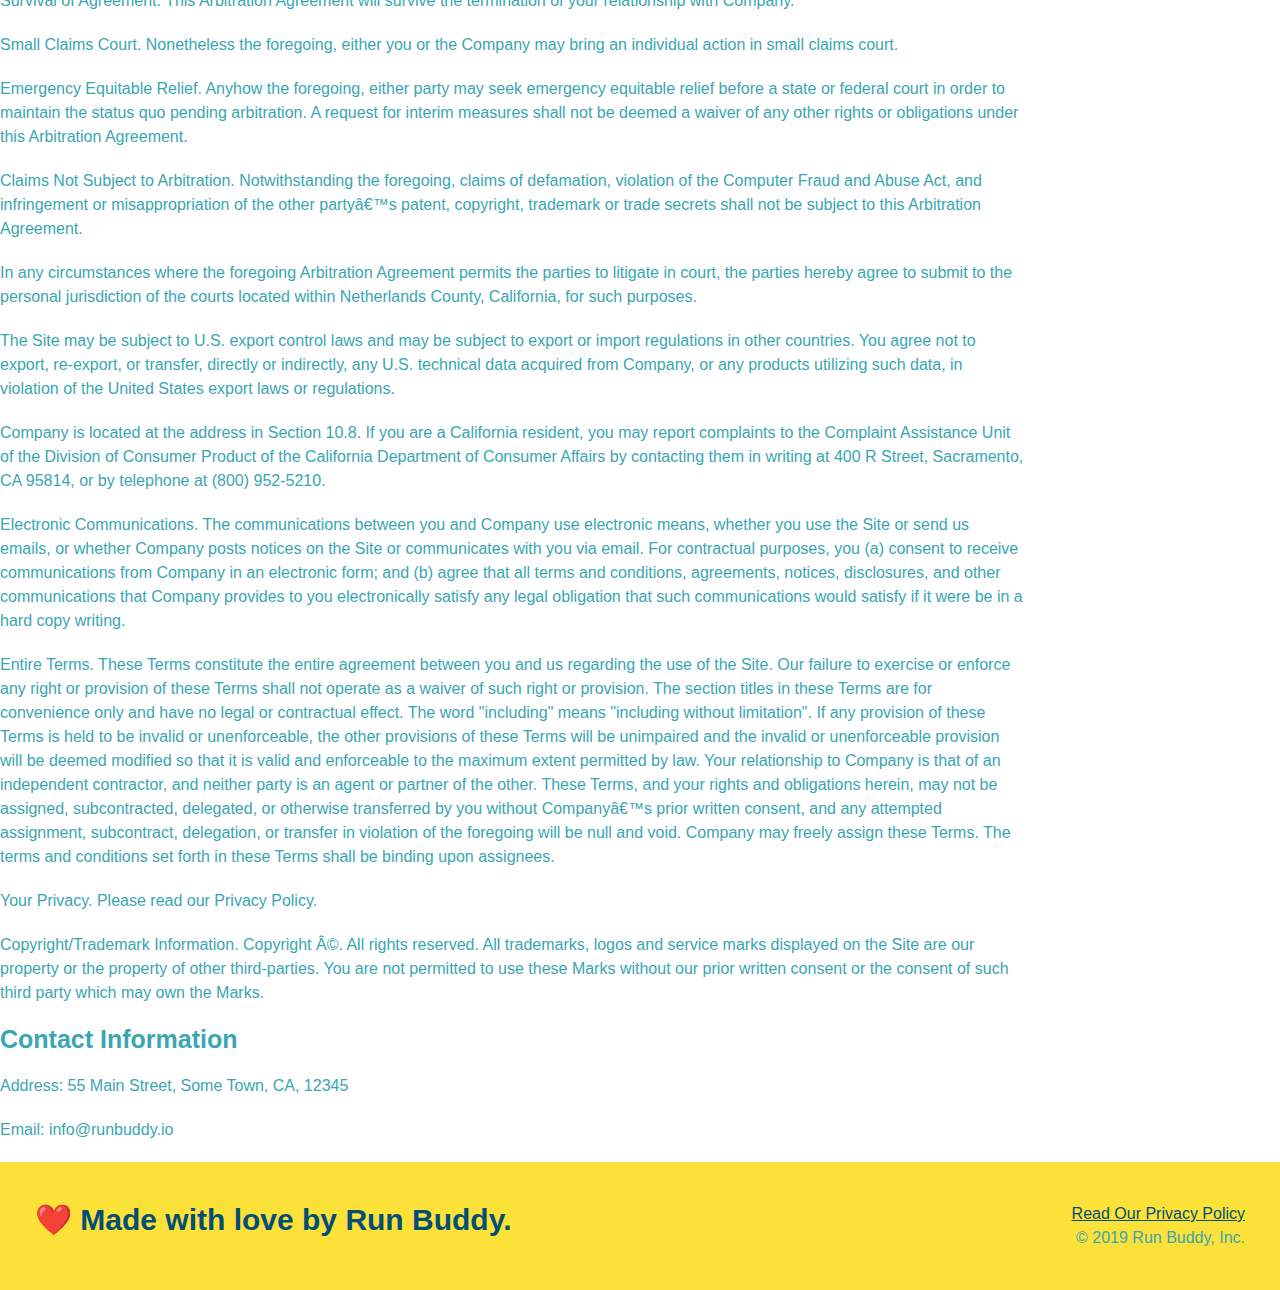
==== commit 78690824: "added media queries" ====
--- a/privacy-policy.html
+++ b/privacy-policy.html
@@ -3,7 +3,7 @@
     <head>
         <link rel="stylesheet" href="./assets/css/style.css"/>
         <link rel="stylesheet" href="./assets/css/secondary-styles.css"/>
-        <meta charset="UTF-8" />
+        <meta name="viewport" content="width=device-wdith, initial-scale=1.0" />
         <title>Privacy Policy - Run Buddy</title>
     </head>
     <body>
--- a/assets/css/style.css
+++ b/assets/css/style.css
@@ -13,6 +13,9 @@
 header {
     padding: 20px 35 px;
     background-color: #39a6b2;
+    display: flex;
+    justify-content: space-between;
+    flex-wrap: wrap;
 }
 
 header h1 {
@@ -20,44 +23,47 @@
     font-size: 36px;
     color: #fce138;
     margin: 0;
-    display: inline;
 }
 
 header a {
     text-decoration: none;
     color: #fce138;
 }
-
+ƒ*
 header nav {
-    float: right;
     margin: 7px 0;
 }
 
-header nav ul li {
-    display: inline;
+header nav ul {
+    display: flex;
+    flex-wrap: wrap;
+    justify-content: space-between;
+    align-items: center;
+    list-style: none;
 }
 
 header nav ul li a {
-    margin: 0 30px;
+    padding: 10px 15px;
     font-weight: lighter;
-    font-size: 22px;
+    font-size: 1.55vw;
 }
 
 footer {
     background: #fce138;
     width: 100%;
     padding: 40px 35px;
+    display: flex;
+    justify-content: space-between;
+    flex-wrap: wrap;
 }
 
 footer h2 {
-    display: inline;
     color: #024e76;
     font-size: 30px;
     margin: 0;
 }
 
 footer div {
-    float: right;
     line-height: 1.5;
     text-align: right;
 }
@@ -73,21 +79,21 @@
 /* Hero Style Start */
 .hero {
     background-image: url("../images/hero-bg.jpeg");
-    height: 600px;
     background-size: cover;
     background-position: center;
-    position: relative;
-}
-
-.hero-form{
+    display: flex;
+    justify-content: center;
+    flex-wrap: wrap;
+    align-items: flex-start;
+}
+
+.hero-form {
     border: 3px solid #024e76;
     background-color: #fce138;
     padding: 20px;
-    width: 500px;
-    color: #024e76;
-    position: absolute;
-    bottom: 120px;
-    right: 140px;
+    color: #024e76;
+    width: 40%;
+    margin: 3.5%;
 }
 
 .hero-form {
@@ -122,9 +128,19 @@
     padding: 10px 20 px;
     font-size: 16 px;
 }
-
-.intro {
-    text-align: center;
+.hero-cta {
+    width: 35%;
+    text-align: right;
+    margin: 3.5%;
+    color: #fff;
+    font-size: 18px;
+    line-height: 1.2;
+}
+
+.hero-cta h2 {
+    font-style: italic;
+    font-size: 55px;
+    color: #fce138;
 }
 
 .intro p {
@@ -133,43 +149,69 @@
     width: 80%;
     font-size: 20px;
     margin: 0 auto;
+    text-align: center;
 }
 
 .steps {
+    background: #fce138;
+}
+
+.step h3 {
+    color: #024e76;
+    font-size: 46px;
+    flex: 1 30%;
+}
+ß
+.step-text p {
+    color: #39a6b2;
+    font-size: 18px;
+}
+
+.step-text h4 {
+    font-size: 26px;
+    line-height: 1.5;
+    color: #024e76;
+}
+
+.step {
+    margin: 50px auto;
+    padding-bottom: 50px;
+    width: 80%;
+    border-bottom: 1px solid #39a6b2;
+    display: flex;
+    flex-wrap: wrap;
+    align-items: center;
+    justify-content: space-between;
+}
+
+.step-info {
+    flex: 2 70%;
+    display: flex;
+    flex-wrap: wrap;
+    align-items: center;
+}
+
+.step-img {
+    flex: 1 12%;
+    margin-right: 20px;
+}
+
+.step-text {
+    flex: 12;
+}
+
+.step-img img {
+    max-width: 100%;
+}
+
+.section-title {
+    font-size: 48px;
+    color: #024e76;
+    border-bottom: 3px solid;
+    padding-bottom: 20px;
     text-align: center;
-    background: #fce138;
-}
-.steps div {
-    margin-bottom: 80px;
-}
-
-.steps img {
-    width: 15%;
-    margin: 10px 0;
-}
-
-.steps h3 {
-    color: #024e76;
-    font-size: 46px;
-    margin-top: 10px;
-}
-ß
-.steps p {
-    color: #39a6b2;
-    font-size: 23px;
-}
-
-.steps span {
-    font-size: 38px;
-}
-
-.section-title {
-    font-size: 55px;
-    color: #024e76;
-    margin-bottom: 35px;
-    padding: 0 100px 20px 100px;
-    display: inline-block;
-    border-bottom: 3px solid;
+    margin: 0 auto 35px auto;
+    width: 50%;
 }
 
 .primary-border {
@@ -180,43 +222,42 @@
     border-color: #39a6b2
 }
 
+.trainer {
+    margin: 20px;
+    background: #024e76;
+    color: #fce138;
+    flex: 1;
+}
+
 .trainers {
-    text-align: center;
-}
-
-.trainer {
-    width: 900px;
-    margin: 0 auto 30px auto;
-    background: #024e76;
-    color: #fce138;
-    overflow: auto;
+    width: 100%;
+    margin: 0 auto;
+    display: flex;
+    flex-wrap: wrap;
+    justify-content: space-around;
 }
 
 .trainer img {
-    width: 35%;
-    float: left;
+    width: 100%;
 }
 
 .trainer-bio {
-    padding: 35px;
-    float: left;
-    width: 65%;
+    padding: 25px;
+    line-height: 1.3;
 }
 
 .trainer-bio h3 {
-    font-size: 32px;
-    margin-bottom: 8px;
+    font-size: 28px;
 }
 
 .trainer-bio h4 {
     font-weight: lighter;
-    font-size: 26px;
-    margin-bottom: 25px;
+    font-size: 22px;
+    margin-bottom: 15px;
 }
 
 .trainer-bio p {
     font-size: 17px;
-    line-height: 1.3;
 }
 
 .text-left {
@@ -227,8 +268,11 @@
     text-align: right;
 }
 
+.flex-row {
+    display:flex;
+}
+
 .contact {
-    text-align: center;
     background: #024e76;
 }
 
@@ -236,17 +280,17 @@
     color: #fce138;
 }
 
+.contact-info {
+    display: flex;
+    justify-content: space-between;
+    flex-wrap: wrap;
+}
+
 .contact-info iframe {
-    width: 400px;
     height: 400px;
 }
 
 .contact-info div {
-    width: 410px;
-    display: inline-block;
-    vertical-align: top;
-    text-align: left;
-    margin: 30px 0 0 60px;
     color: white;
   }
 
@@ -259,10 +303,138 @@
 .contact-info address {
     margin: 20px 0;
     line-height: 1.5;
-    font-size: 20px;
+    font-size: 16px;
     font-style: normal;
   }
   
 .contact-info a {
     color: #fce138;
+  }
+
+  .contact-form input, .contact-form textarea {
+      border: 1px solid #024e76;
+      display: block;
+      padding: 7px 15px;
+      font-size: 16px;
+      color: #024e76;
+      width: 100%;
+      margin-bottom: 15px;
+      margin-top: 5px;
+  }
+
+  .contact-form button {
+      width: 100%;
+      border: none;
+      background: #fce138;
+      color: #024e76;
+      text-align: center;
+      padding: 15px 0;
+      font-size: 16px;
+  }
+
+  /* MEDIA QUERY FOR SMALLER DESKTOP SCREENS AND SMALLER */
+@media screen and (max-width: 980px) {
+    header {
+        padding-bottom: 0;
+        justify-content: center;
+      }
+    
+      header h1 {
+        width: 100%;
+        text-align: center;
+      }
+    
+      header nav ul {
+        margin-top: 20px;
+        width: 100%;
+        justify-content: center;
+      }
+    
+      header nav ul li a {
+        font-size: 20px;
+      }
+    
+      footer h2, footer div {
+        text-align: center;
+        width: 100%;
+      }
+
+      .hero-cta, .hero-form {
+        width: 100%;
+      }
+      
+      .hero-cta {
+        text-align: center;
+      }
+
+      .section-title {
+        width: 80%;
+      }
+      
+      .trainer {
+        flex: 0 70%;
+      }
+      
+      .contact-info iframe{
+        flex: 1 100%;
+      }
+    }
+  
+  /* MEDIA QUERY FOR TABLETS AND SMALLER */
+  @media screen and (max-width: 768px) {
+    section {
+        padding: 30px 15px;
+      }
+      .step h3 {
+        flex: 1 100%;
+        text-align: center;
+      }
+    
+      .step-info {
+        flex: 2 100%;
+        text-align: center;
+        justify-content: center;
+      }
+    
+      .step-img {
+        flex: 0 32%;
+        margin-right: 0;
+        margin-top: 15px;
+        margin-bottom: 15px;
+      }
+    
+      .step-text {
+        flex: 100%;  
+      }
+    }
+  
+  /* MEDIA QUERY FOR MOBILE PHONES AND SMALLER */
+  @media screen and (max-width: 575px) {
+    .hero-form button {
+        width: 100%;
+    }
+
+    .section-title {
+        width: 95%;
+      }
+    
+      .intro p {
+        width: 100%;
+      }
+    
+      .trainer {
+        flex: 0 100%;
+      }
+    
+      .contact-info {
+        text-align: center;
+      }
+    
+      .contact-info > * {
+        flex: 0 100%;
+      }
+
+      .contact-form {
+        order: 3;
+      }
   }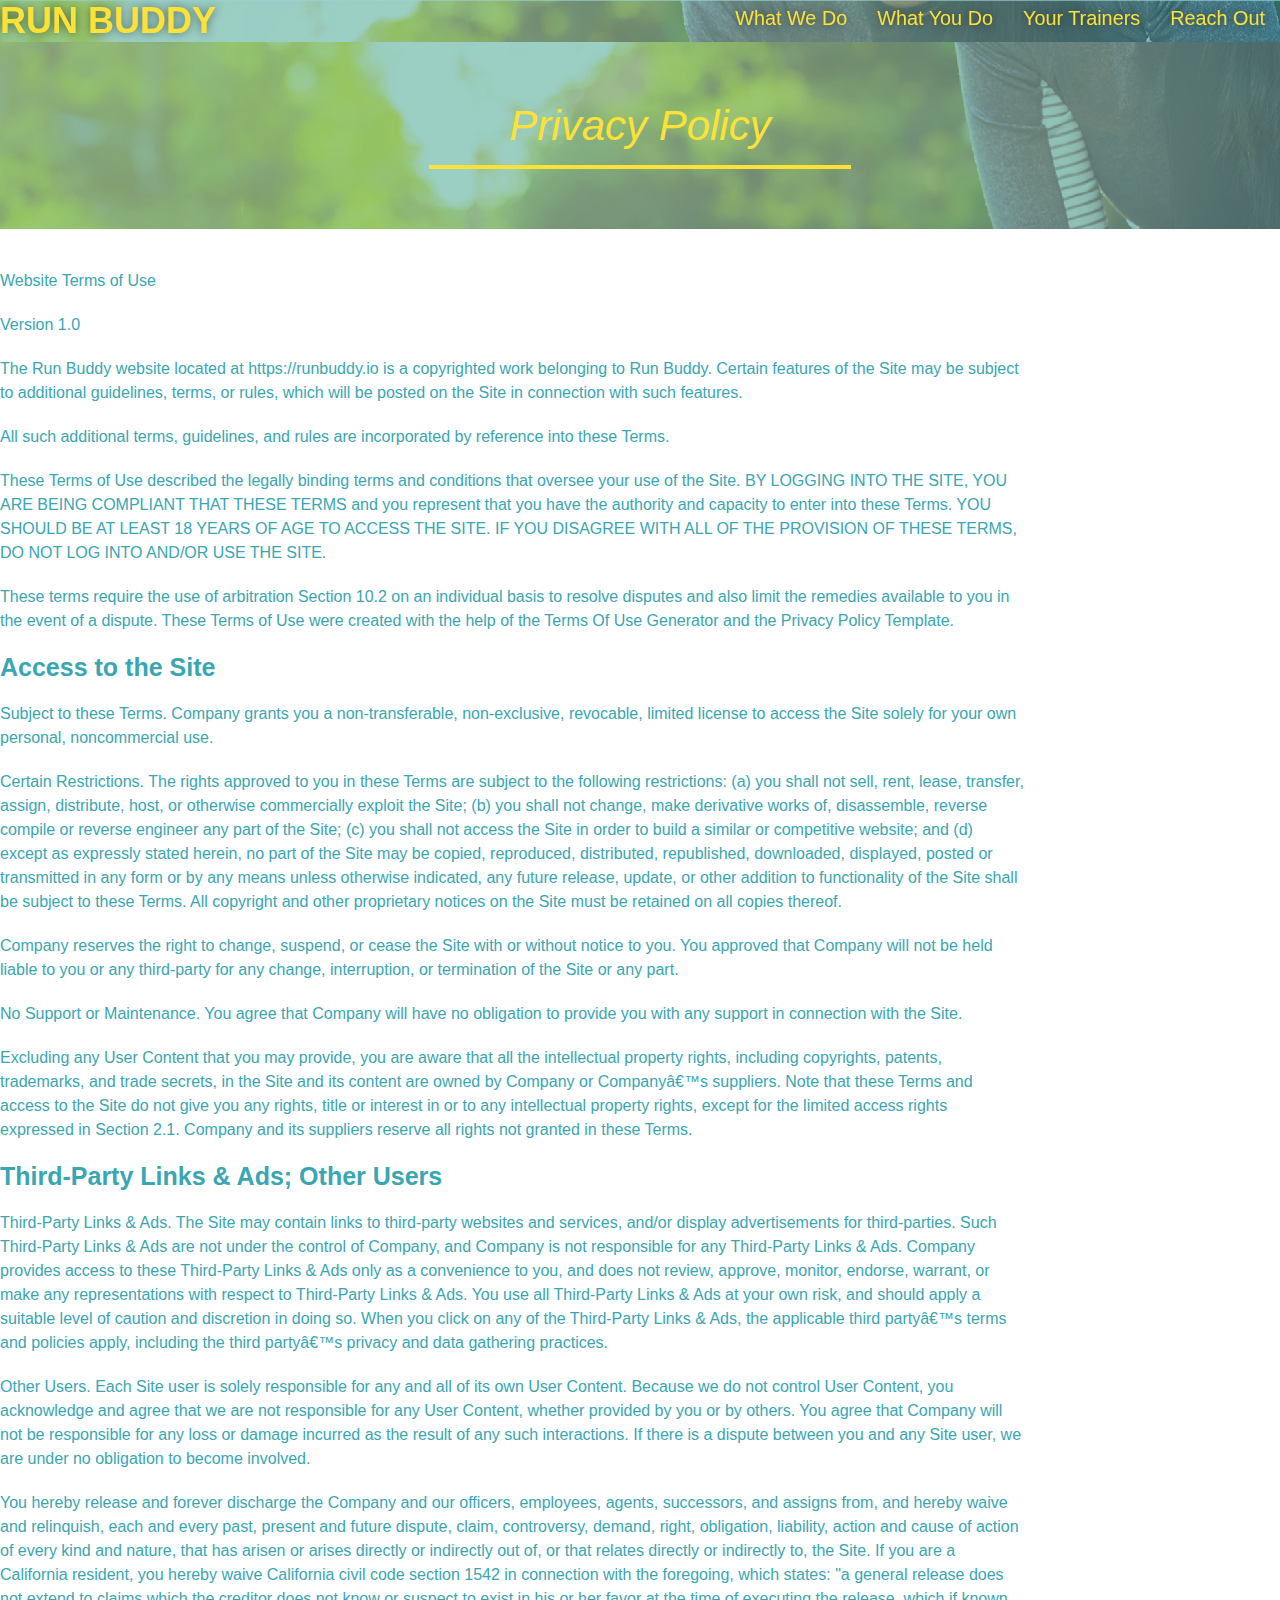
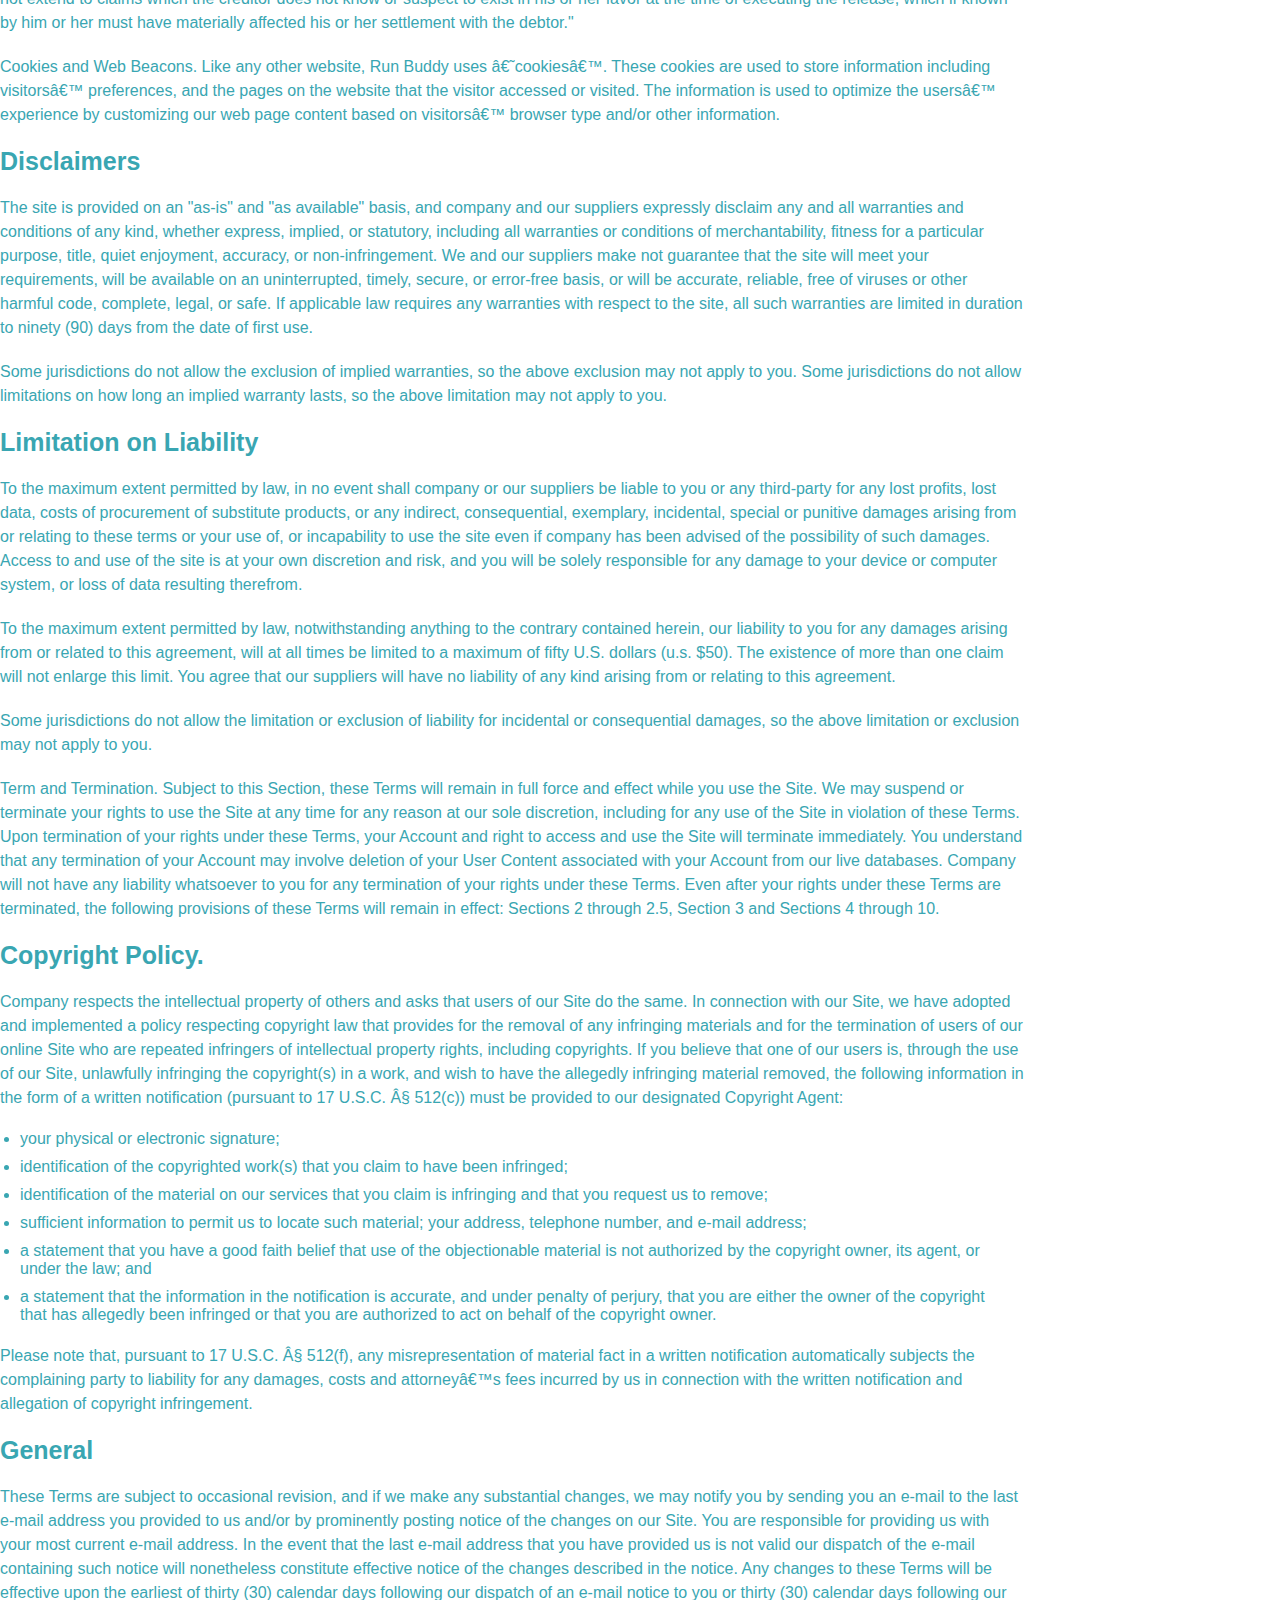
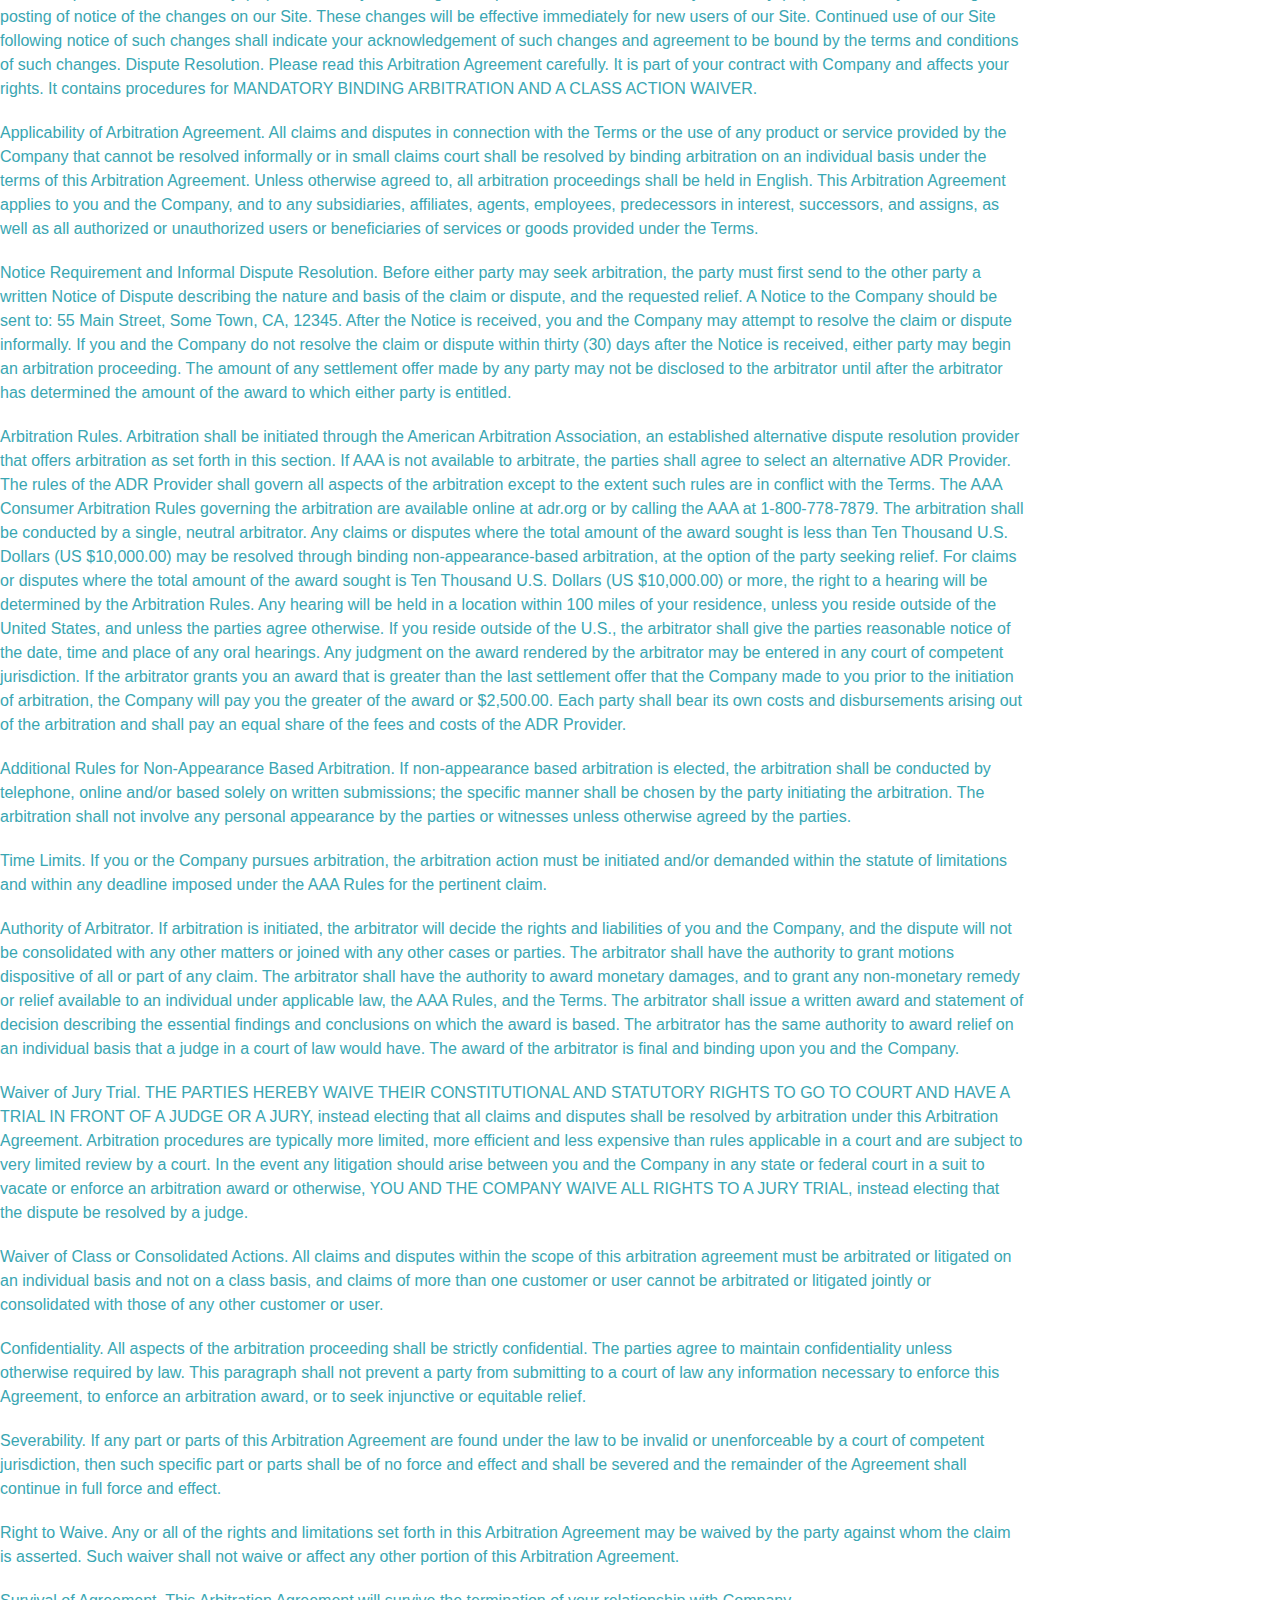
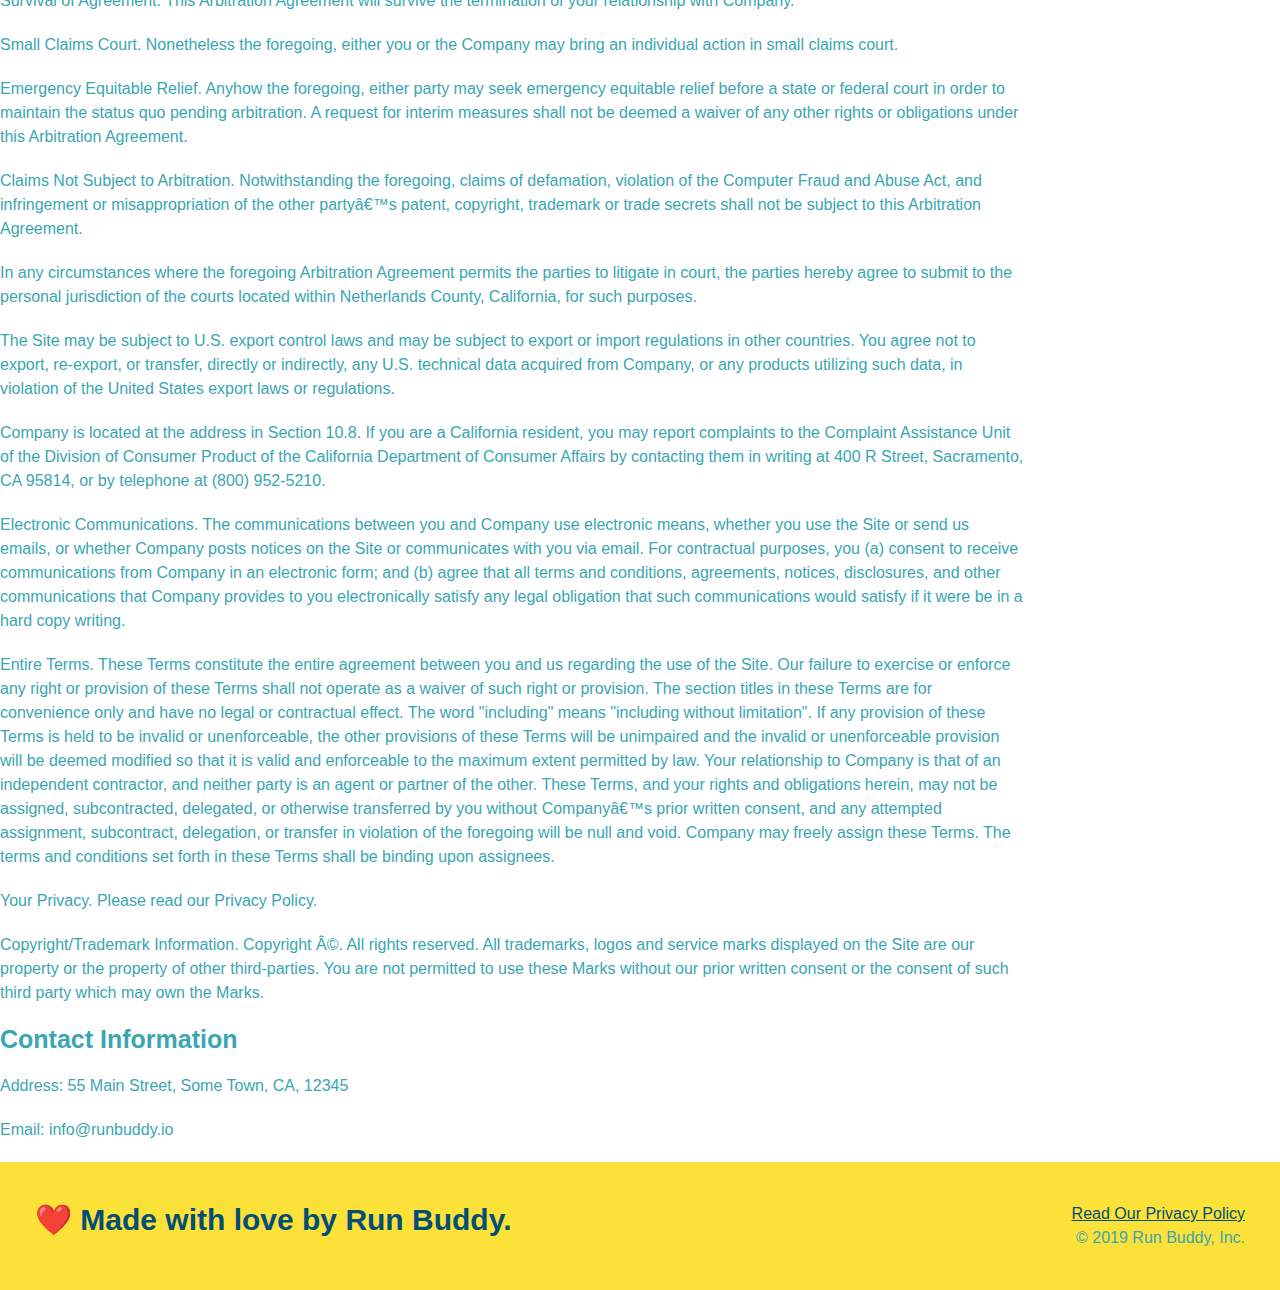
==== commit a5632e4a: "udpates" ====
--- a/privacy-policy.html
+++ b/privacy-policy.html
@@ -3,7 +3,7 @@
     <head>
         <link rel="stylesheet" href="./assets/css/style.css"/>
         <link rel="stylesheet" href="./assets/css/secondary-styles.css"/>
-        <meta name="viewport" content="width=device-wdith, initial-scale=1.0" />
+        <meta name="viewport" content="width=device-width, initial-scale=1.0" />
         <title>Privacy Policy - Run Buddy</title>
     </head>
     <body>
--- a/assets/css/style.css
+++ b/assets/css/style.css
@@ -16,6 +16,13 @@
     display: flex;
     justify-content: space-between;
     flex-wrap: wrap;
+    position: -webkit-sticky;
+    position: sticky;
+    top: 0;
+    background-image: url("../images/hero-bg.jpeg");
+    background-size: cover;
+    background-attachment: fixed;
+    background-position: 80%;
 }
 
 header h1 {
@@ -23,13 +30,14 @@
     font-size: 36px;
     color: #fce138;
     margin: 0;
+    text-shadow: 0 0 10px rgba(0, 0, 0, 0.5);
 }
 
 header a {
     text-decoration: none;
     color: #fce138;
 }
-ƒ*
+
 header nav {
     margin: 7px 0;
 }
@@ -46,6 +54,7 @@
     padding: 10px 15px;
     font-weight: lighter;
     font-size: 1.55vw;
+    text-shadow: 0 0 10px rgba(0, 0, 0, 0.5);
 }
 
 footer {
@@ -80,20 +89,22 @@
 .hero {
     background-image: url("../images/hero-bg.jpeg");
     background-size: cover;
-    background-position: center;
     display: flex;
     justify-content: center;
     flex-wrap: wrap;
     align-items: flex-start;
+    background-attachment: fixed;
+    background-position: 80%;
 }
 
 .hero-form {
     border: 3px solid #024e76;
-    background-color: #fce138;
+    background-color: rgba(252, 225, 56, 0.8);
     padding: 20px;
     color: #024e76;
     width: 40%;
     margin: 3.5%;
+    border-radius: 15px;
 }
 
 .hero-form {
@@ -115,6 +126,7 @@
     color: #024e76;
     width: 100%;
     margin-bottom: 15 px;
+    border-radius: 10px;
 }
 
 .hero-form label {
@@ -127,6 +139,7 @@
     border: none;
     padding: 10px 20 px;
     font-size: 16 px;
+    border-radius: 10px;
 }
 .hero-cta {
     width: 35%;
@@ -141,6 +154,7 @@
     font-style: italic;
     font-size: 55px;
     color: #fce138;
+    text-shadow: 0 0 10px rgba(0, 0, 0, 0.5);
 }
 
 .intro p {
@@ -320,6 +334,7 @@
       width: 100%;
       margin-bottom: 15px;
       margin-top: 5px;
+      border-radius: 10px;
   }
 
   .contact-form button {
@@ -330,6 +345,7 @@
       text-align: center;
       padding: 15px 0;
       font-size: 16px;
+      border-radius: 10px;
   }
 
   /* MEDIA QUERY FOR SMALLER DESKTOP SCREENS AND SMALLER */
@@ -378,13 +394,14 @@
       .contact-info iframe{
         flex: 1 100%;
       }
-    }
+  }
   
   /* MEDIA QUERY FOR TABLETS AND SMALLER */
   @media screen and (max-width: 768px) {
     section {
         padding: 30px 15px;
       }
+
       .step h3 {
         flex: 1 100%;
         text-align: center;
@@ -406,15 +423,15 @@
       .step-text {
         flex: 100%;  
       }
-    }
+  }
   
   /* MEDIA QUERY FOR MOBILE PHONES AND SMALLER */
   @media screen and (max-width: 575px) {
     .hero-form button {
         width: 100%;
-    }
-
-    .section-title {
+      }
+    
+      .section-title {
         width: 95%;
       }
     
